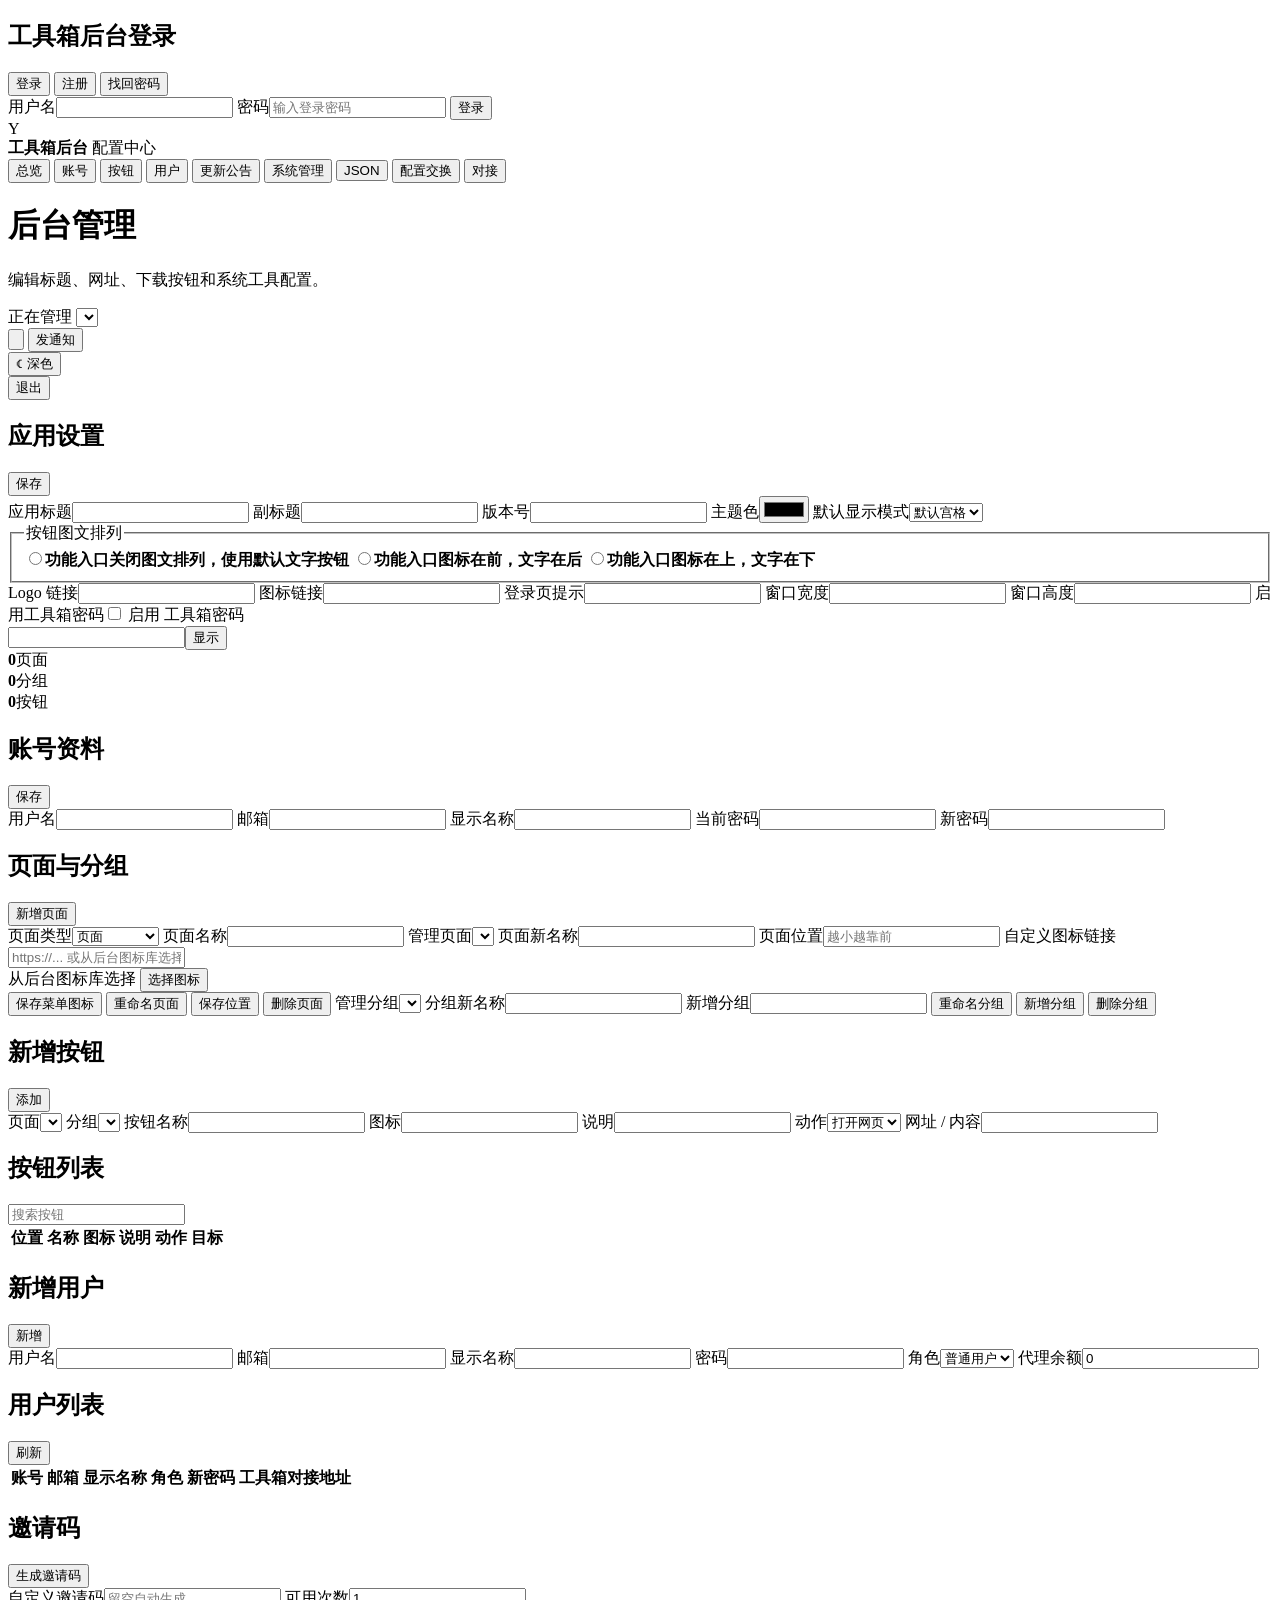
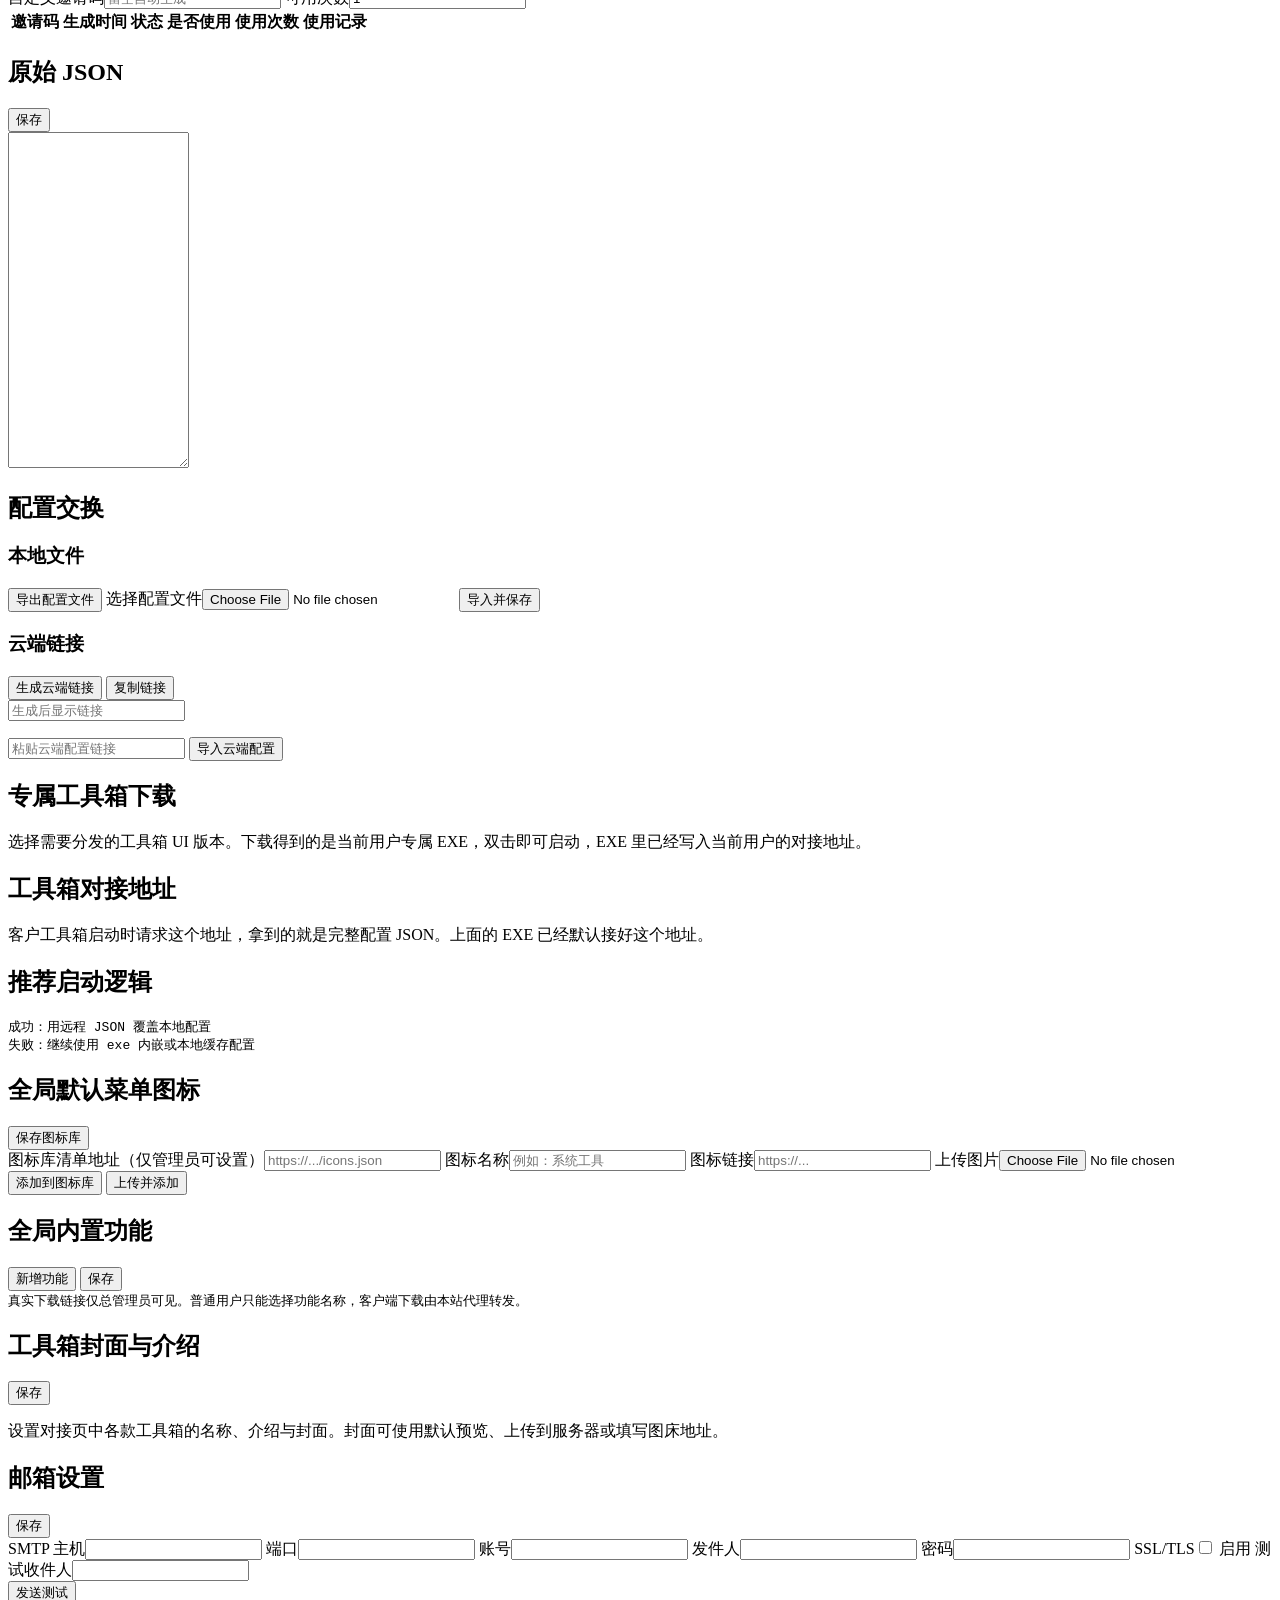
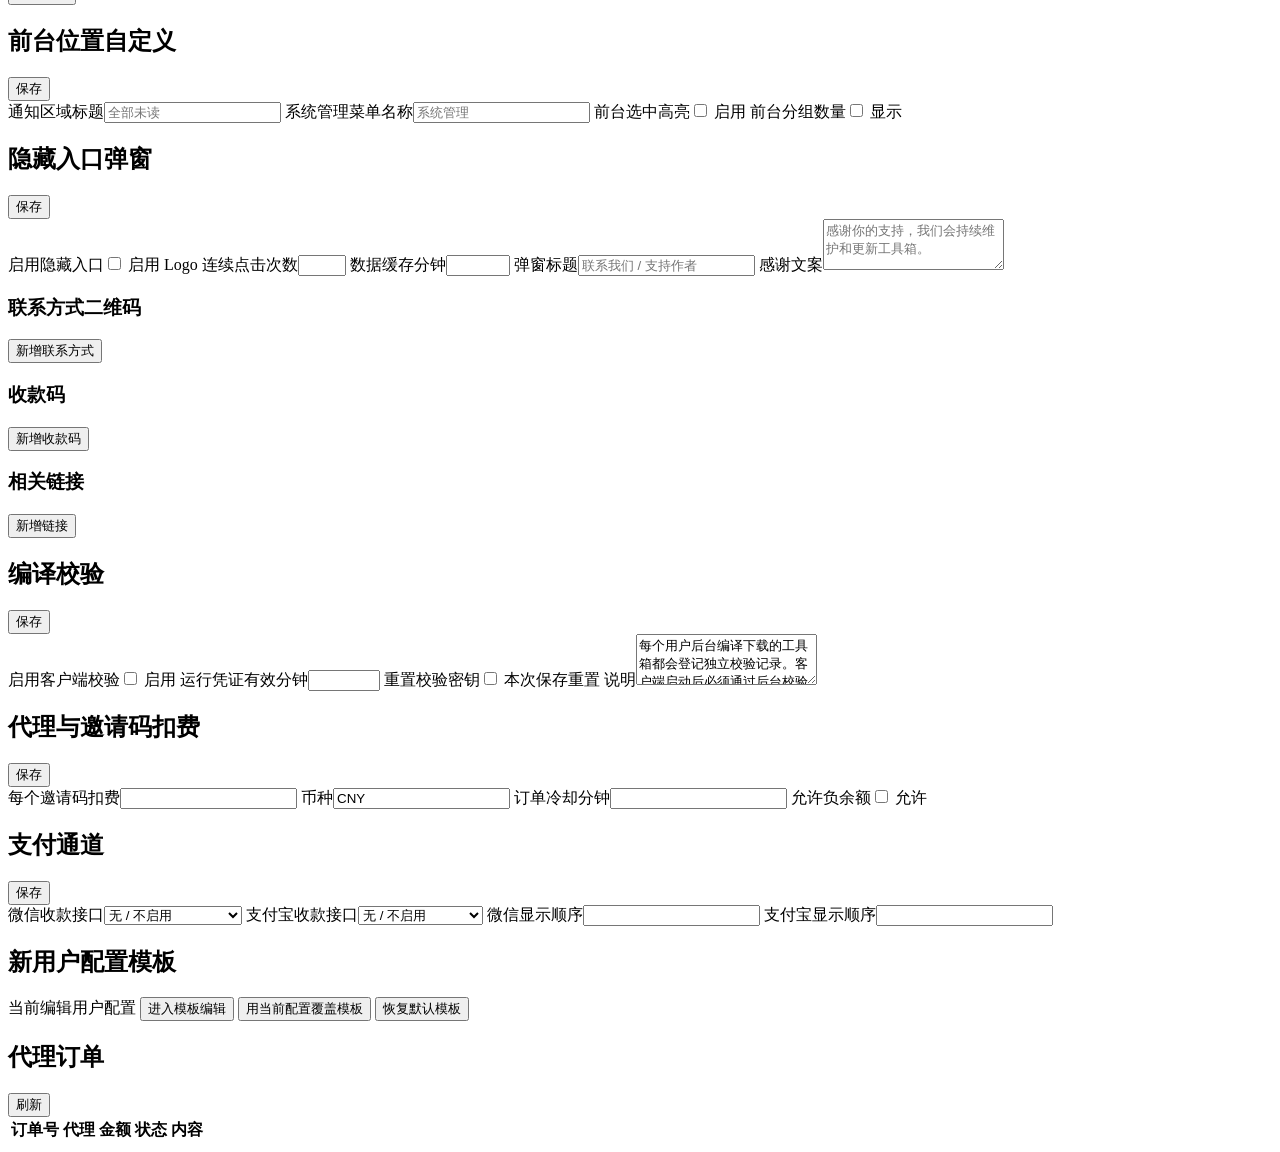
==== src/ToolboxAdminApi-baota-source/wwwroot/index.html @ 667a2bc1 "fix: select menu icons from shared library" ====
<!doctype html>
<html lang="zh-CN">
<head>
  <meta charset="utf-8">
  <meta name="viewport" content="width=device-width, initial-scale=1">
  <title>工具箱后台</title>
  <link rel="stylesheet" href="/styles.css?v=2026062902">
</head>
<body>
  <section class="login-screen" id="loginScreen">
    <div class="login-panel">
      <h1 id="loginTitle">工具箱后台登录</h1>
      <p id="loginHint" hidden></p>
      <div class="login-tabs">
        <button id="showLoginBtn" class="active" type="button">登录</button>
        <button id="showRegisterBtn" type="button">注册</button>
        <button id="showForgotBtn" type="button">找回密码</button>
      </div>
      <div id="loginForm">
        <label>用户名<input id="loginUsername" autocomplete="username"></label>
        <label>密码<input id="loginPassword" type="password" autocomplete="current-password" placeholder="输入登录密码"></label>
        <button id="loginBtn" type="button">登录</button>
      </div>
      <div id="registerForm" hidden>
        <label>用户名<input id="registerUsername" autocomplete="username" placeholder="设置登录账号"></label>
        <label>邮箱<input id="registerEmail" type="email" autocomplete="email" placeholder="用于找回密码"></label>
        <label>显示名称<input id="registerDisplayName" placeholder="例如：张三"></label>
        <label>密码<input id="registerPassword" type="password" autocomplete="new-password" placeholder="至少 6 位"></label>
        <label>邀请码<input id="registerInviteCode" placeholder="向管理员索取邀请码"></label>
        <button id="registerBtn" type="button">注册并登录</button>
      </div>
      <div id="forgotForm" hidden>
        <label>邮箱<input id="forgotEmail" type="email" placeholder="输入注册邮箱"></label>
        <button id="sendResetCodeBtn" type="button">发送验证码</button>
        <label>验证码<input id="resetCode" placeholder="6 位验证码"></label>
        <label>新密码<input id="resetPassword" type="password" placeholder="至少 6 位"></label>
        <button id="resetPasswordBtn" type="button">重置密码</button>
      </div>
      <div class="login-error" id="loginError"></div>
    </div>
  </section>

  <aside class="sidebar">
    <div class="brand">
      <div class="brand-mark">Y</div>
      <div>
        <strong>工具箱后台</strong>
        <span>配置中心</span>
      </div>
    </div>
    <nav>
      <button class="nav active" data-view="overview" type="button">总览</button>
      <button class="nav" data-view="account" type="button">账号</button>
      <button class="nav" data-view="buttons" type="button">按钮</button>
      <button class="nav manager-only" data-view="users" type="button">用户</button>
      <button class="nav announcement-nav" data-view="announcements" type="button">更新公告<span id="announcementUnreadBadge" class="nav-badge" hidden>0</span></button>
      <button class="nav super-only" data-view="system" type="button">系统管理</button>
      <button class="nav" data-view="json" type="button">JSON</button>
      <button class="nav" data-view="exchange" type="button">配置交换</button>
      <button class="nav" data-view="dock" type="button">对接</button>
    </nav>
  </aside>

  <main>
    <div class="toast-stack" id="toastStack" aria-live="polite"></div>

    <header class="topbar">
      <div>
        <h1 id="pageTitle">后台管理</h1>
        <p id="pageSubtitle">编辑标题、网址、下载按钮和系统工具配置。</p>
      </div>
      <div class="target-user super-only" id="targetUserWrap">
        <span>正在管理</span>
        <select id="targetUserSelect"></select>
      </div>
      <div class="notice-tools">
        <button id="noticeBellBtn" class="icon-button" type="button" title="通知" aria-label="通知">
          <svg class="bell-icon" viewBox="0 0 24 24" aria-hidden="true">
            <path d="M18 16v-5a6 6 0 0 0-12 0v5l-2 2h16l-2-2Z"></path>
            <path d="M9.5 20a2.5 2.5 0 0 0 5 0"></path>
          </svg>
          <span id="noticeUnreadBadge" hidden>0</span>
        </button>
        <button id="openNoticeComposerBtn" class="super-only" type="button">发通知</button>
        <div id="noticeDropdown" class="notice-dropdown" hidden>
          <div class="notice-head">
            <strong id="noticeAreaTitle">全部未读</strong>
            <div class="notice-head-actions">
              <button id="markAllNoticeReadBtn" type="button">全部已读</button>
              <button id="deleteAllNoticesBtn" class="danger super-only" type="button">删除全部</button>
            </div>
          </div>
          <div id="noticeList" class="notice-list"></div>
        </div>
      </div>
      <button id="adminThemeToggle" class="theme-toggle" type="button" aria-pressed="false">
        <span class="theme-toggle-icon" aria-hidden="true">☾</span>
        <span id="adminThemeToggleText">深色</span>
      </button>
      <div class="user-chip" id="currentUserLabel"></div>
      <button id="logoutBtn" type="button">退出</button>
    </header>

    <div id="status"></div>

    <section class="view show" id="view-overview">
      <div class="panel">
        <div class="panel-head">
          <h2>应用设置</h2>
          <button id="saveAppBtn" type="button">保存</button>
        </div>
        <div class="form-grid">
          <label>应用标题<input id="appTitle"></label>
          <label>副标题<input id="appSubtitle"></label>
          <label>版本号<input id="appVersion"></label>
          <label>主题色<input id="appTheme" type="color"></label>
          <label>默认显示模式<select id="appDefaultViewMode"><option value="grid">默认宫格</option><option value="list">默认列表</option></select></label>
          <fieldset class="button-layout-setting" id="buttonContentLayoutSetting">
            <legend>按钮图文排列</legend>
            <div class="button-layout-options">
              <label class="button-layout-option layout-none"><input type="radio" name="buttonContentLayout" value="none"><span class="button-layout-preview" aria-hidden="true"><b>功能入口</b></span><strong>关闭图文排列，使用默认文字按钮</strong></label>
              <label class="button-layout-option"><input type="radio" name="buttonContentLayout" value="icon_left"><span class="button-layout-preview icon-left" aria-hidden="true"><i></i><b>功能入口</b></span><strong>图标在前，文字在后</strong></label>
              <label class="button-layout-option"><input type="radio" name="buttonContentLayout" value="icon_top"><span class="button-layout-preview icon-top" aria-hidden="true"><i></i><b>功能入口</b></span><strong>图标在上，文字在下</strong></label>
            </div>
            <div class="button-layout-status" id="buttonContentLayoutStatus" aria-live="polite"></div>
          </fieldset>
          <label>Logo 链接<input id="appLogo"></label>
          <label>图标链接<input id="appIcon"></label>
          <label>登录页提示<input id="loginHintInput"></label>
          <label>窗口宽度<input id="appWidth" type="number"></label>
          <label>窗口高度<input id="appHeight" type="number"></label>
          <label class="toggle-line">启用工具箱密码<span><input id="appPasswordEnabled" type="checkbox"> 启用</span></label>
          <label>工具箱密码<div class="password-field"><input id="appPassword" type="password" autocomplete="new-password"><button id="toggleAppPassword" type="button" class="secondary-btn">显示</button></div></label>
        </div>
      </div>
      <div class="stats">
        <div class="stat"><strong id="statPages">0</strong><span>页面</span></div>
        <div class="stat"><strong id="statTabs">0</strong><span>分组</span></div>
        <div class="stat"><strong id="statButtons">0</strong><span>按钮</span></div>
      </div>
    </section>

    <section class="view" id="view-account">
      <div class="panel">
        <div class="panel-head">
          <h2>账号资料</h2>
          <button id="saveAccountBtn" type="button">保存</button>
        </div>
        <div class="form-grid">
          <label>用户名<input id="accountUsername"></label>
          <label>邮箱<input id="accountEmail" type="email"></label>
          <label>显示名称<input id="accountDisplayName"></label>
          <label>当前密码<input id="accountCurrentPassword" type="password"></label>
          <label>新密码<input id="accountNewPassword" type="password"></label>
        </div>
      </div>
    </section>

    <section class="view" id="view-buttons">
      <div class="panel">
        <div class="panel-head">
          <h2>页面与分组</h2>
          <button id="addScopeBtn" type="button">新增页面</button>
        </div>
        <div class="form-grid compact">
          <label>页面类型<select id="newScopeType"><option value="page">页面</option><option value="toolbox">工具箱标签</option></select></label>
          <label>页面名称<input id="newScopeName"></label>
          <label>管理页面<select id="manageScope"></select></label>
          <label>页面新名称<input id="manageScopeName"></label>
          <label>页面位置<input id="manageScopeOrder" type="number" min="1" step="1" placeholder="越小越靠前"></label>
          <label>自定义图标链接<input id="manageScopeIconUrl" placeholder="https://... 或从后台图标库选择"></label>
          <div class="icon-picker-field">
            <span>从后台图标库选择</span>
            <input id="manageScopeIconPreset" type="hidden">
            <button id="openScopeIconPickerBtn" class="icon-picker-trigger" type="button"><img id="scopeIconPickerPreview" alt=""><span id="scopeIconPickerLabel">选择图标</span></button>
            <div id="scopeIconPicker" class="icon-picker-popover" hidden></div>
          </div>
          <button id="saveScopeIconBtn" type="button">保存菜单图标</button>
          <button id="renameScopeBtn" type="button">重命名页面</button>
          <button id="moveScopeBtn" type="button">保存位置</button>
          <button id="deleteScopeBtn" type="button">删除页面</button>
          <label>管理分组<select id="manageSection"></select></label>
          <label>分组新名称<input id="manageSectionName"></label>
          <label>新增分组<input id="newSectionName"></label>
          <button id="renameSectionBtn" type="button">重命名分组</button>
          <button id="addSectionBtn" type="button">新增分组</button>
          <button id="deleteSectionBtn" type="button">删除分组</button>
        </div>
      </div>
      <div class="panel">
        <div class="panel-head">
          <h2>新增按钮</h2>
          <button id="addButtonBtn" type="button">添加</button>
        </div>
        <div class="form-grid">
          <label>页面<select id="addScope"></select></label>
          <label>分组<select id="addSection"></select></label>
          <label>按钮名称<input id="addName"></label>
          <label>图标<input id="addIcon"></label>
          <label>说明<input id="addDescription"></label>
          <label>动作<select id="addAction"><option value="link">打开网页</option><option value="download">下载文件</option><option value="cmd">运行命令</option><option value="script">内置功能</option><option value="winget">安装软件</option></select></label>
          <label>网址 / 内容<input id="addTarget"></label>
        </div>
      </div>
      <div class="panel">
        <div class="panel-head">
          <h2>按钮列表</h2>
          <input id="buttonSearch" placeholder="搜索按钮">
        </div>
        <div class="table-wrap">
          <table><thead><tr><th>位置</th><th>名称</th><th>图标</th><th>说明</th><th>动作</th><th>目标</th><th></th></tr></thead><tbody id="buttonRows"></tbody></table>
        </div>
      </div>
    </section>

    <section class="view" id="view-users">
      <div class="panel collapsible-panel is-collapsed" data-collapsible-panel data-default-collapsed="1">
        <div class="panel-head">
          <h2>新增用户</h2>
          <button id="addUserBtn" type="button">新增</button>
        </div>
        <div class="form-grid compact">
          <label>用户名<input id="newUsername"></label>
          <label>邮箱<input id="newUserEmail" type="email"></label>
          <label>显示名称<input id="newDisplayName"></label>
          <label>密码<input id="newUserPassword" type="password"></label>
          <label>角色<select id="newUserRole"><option value="user">普通用户</option><option value="agent">代理</option><option value="super">总管理员</option></select></label>
          <label>代理余额<input id="newUserBalance" type="number" min="0" step="0.01" value="0"></label>
        </div>
      </div>
      <div class="panel collapsible-panel is-collapsed" data-collapsible-panel data-default-collapsed="1">
        <div class="panel-head">
          <h2>用户列表</h2>
          <button id="refreshUsersBtn" type="button">刷新</button>
        </div>
        <div class="table-wrap">
          <table><thead><tr><th>账号</th><th>邮箱</th><th>显示名称</th><th>角色</th><th>新密码</th><th>工具箱对接地址</th><th></th></tr></thead><tbody id="userRows"></tbody></table>
        </div>
      </div>
      <div class="panel collapsible-panel is-collapsed" data-collapsible-panel data-default-collapsed="1">
        <div class="panel-head">
          <h2>邀请码</h2>
          <button id="createInviteBtn" type="button">生成邀请码</button>
        </div>
        <div class="form-grid compact invite-create">
          <label>自定义邀请码<input id="newInviteCode" placeholder="留空自动生成"></label>
          <label>可用次数<input id="newInviteMaxUses" type="number" min="1" value="1"></label>
        </div>
        <div class="table-wrap invite-table">
          <table><thead><tr><th>邀请码</th><th>生成时间</th><th>状态</th><th>是否使用</th><th>使用次数</th><th>使用记录</th><th></th></tr></thead><tbody id="inviteRows"></tbody></table>
        </div>
      </div>
    </section>

    <section class="view" id="view-json">
      <div class="panel">
        <div class="panel-head">
          <h2>原始 JSON</h2>
          <button id="saveJsonBtn" type="button">保存</button>
        </div>
        <textarea id="jsonEditor" rows="22" spellcheck="false"></textarea>
      </div>
    </section>

    <section class="view" id="view-exchange">
      <div class="panel">
        <div class="panel-head">
          <h2>配置交换</h2>
        </div>
        <div class="exchange-grid">
          <section class="exchange-block">
            <h3>本地文件</h3>
            <div class="exchange-actions">
              <button id="exportConfigBtn" type="button">导出配置文件</button>
              <label class="file-pick">选择配置文件<input id="importConfigFile" type="file" accept=".json,application/json"></label>
              <button id="importConfigFileBtn" type="button">导入并保存</button>
            </div>
          </section>
          <section class="exchange-block">
            <h3>云端链接</h3>
            <div class="exchange-actions">
              <button id="generateShareLinkBtn" type="button">生成云端链接</button>
              <button id="copyShareLinkBtn" type="button">复制链接</button>
            </div>
            <input id="configShareUrl" class="mono-input" readonly placeholder="生成后显示链接">
            <p id="configShareMeta" class="note"></p>
            <div class="exchange-import-row">
              <input id="importCloudUrl" placeholder="粘贴云端配置链接">
              <button id="importCloudUrlBtn" type="button">导入云端配置</button>
            </div>
          </section>
        </div>
      </div>
    </section>

    <section class="view" id="view-dock">
      <div class="panel super-only" id="adminDesktopPanel" hidden>
        <div class="panel-head">
          <h2>后台管理 EXE</h2>
          <button id="downloadAdminDesktopBtn" type="button">下载后台 EXE</button>
        </div>
        <p class="note">下载后双击打开，先登录后台账号，可选择记住密码和自动登录。后台更新后关闭窗口并重新打开 EXE 即可进入最新版。</p>
      </div>
      <div class="panel">
        <div class="panel-head">
          <h2>专属工具箱下载</h2>
        </div>
        <p class="note">选择需要分发的工具箱 UI 版本。下载得到的是当前用户专属 EXE，双击即可启动，EXE 里已经写入当前用户的对接地址。</p>
        <div id="clientVariantGrid" class="client-variant-grid"></div>
      </div>
      <div class="panel">
        <h2>工具箱对接地址</h2>
        <div class="endpoint" id="publicEndpoint"></div>
        <p class="note">客户工具箱启动时请求这个地址，拿到的就是完整配置 JSON。上面的 EXE 已经默认接好这个地址。</p>
      </div>
      <div class="panel">
        <h2>推荐启动逻辑</h2>
        <pre>成功：用远程 JSON 覆盖本地配置
失败：继续使用 exe 内嵌或本地缓存配置</pre>
      </div>
    </section>

    <section class="view" id="view-system">
      <div class="panel collapsible-panel is-collapsed" data-collapsible-panel data-default-collapsed="1">
        <div class="panel-head"><h2>全局默认菜单图标</h2><button id="saveMenuIconsBtn" type="button">保存图标库</button></div>
        <div class="form-grid compact">
          <label class="wide">图标库清单地址（仅管理员可设置）<input id="globalMenuIconLibraryUrl" placeholder="https://.../icons.json"></label>
          <small id="menuIconLibraryStatus" class="wide"></small>
          <label>图标名称<input id="globalMenuIconName" placeholder="例如：系统工具"></label>
          <label>图标链接<input id="globalMenuIconUrl" placeholder="https://..."></label>
          <label>上传图片<input id="globalMenuIconFile" type="file" accept="image/png,image/jpeg,image/webp,image/gif"></label>
          <button id="addMenuIconBtn" type="button">添加到图标库</button>
          <button id="uploadMenuIconBtn" type="button">上传并添加</button>
        </div>
        <div id="menuIconRows" class="popup-config-list"></div>
      </div>
      <div class="panel collapsible-panel is-collapsed" data-collapsible-panel data-default-collapsed="1">
        <div class="panel-head">
          <h2>全局内置功能</h2>
          <div class="button-pair">
            <button id="addBuiltinFunctionBtn" type="button">新增功能</button>
            <button id="saveBuiltinFunctionsBtn" type="button">保存</button>
          </div>
        </div>
        <div id="builtinFunctionRows" class="popup-config-list"></div>
        <small>真实下载链接仅总管理员可见。普通用户只能选择功能名称，客户端下载由本站代理转发。</small>
      </div>
      <div class="panel collapsible-panel is-collapsed" data-collapsible-panel data-default-collapsed="1">
        <div class="panel-head">
          <h2>工具箱封面与介绍</h2>
          <button id="saveClientVariantsBtn" type="button">保存</button>
        </div>
        <p class="note">设置对接页中各款工具箱的名称、介绍与封面。封面可使用默认预览、上传到服务器或填写图床地址。</p>
        <div id="clientVariantSettings" class="variant-settings-grid"></div>
      </div>
      <div class="panel collapsible-panel is-collapsed" data-collapsible-panel data-default-collapsed="1">
        <div class="panel-head">
          <h2>邮箱设置</h2>
          <button id="saveMailBtn" type="button">保存</button>
        </div>
        <div class="form-grid compact">
          <label>SMTP 主机<input id="mailHost"></label>
          <label>端口<input id="mailPort" type="number"></label>
          <label>账号<input id="mailUser"></label>
          <label>发件人<input id="mailFrom"></label>
          <label>密码<input id="mailPassword" type="password"></label>
          <label class="toggle-line">SSL/TLS<span><input id="mailSecure" type="checkbox"> 启用</span></label>
          <label>测试收件人<input id="mailTestTo" type="email"></label>
        </div>
        <div class="button-pair">
          <button id="testMailBtn" type="button">发送测试</button>
          <span id="mailStatusText"></span>
        </div>
      </div>
      <div class="panel collapsible-panel is-collapsed" data-collapsible-panel data-default-collapsed="1">
        <div class="panel-head">
          <h2>前台位置自定义</h2>
          <button id="saveLocationSettingsBtn" type="button">保存</button>
        </div>
        <div class="form-grid compact">
          <label>通知区域标题<input id="systemNoticeTitle" placeholder="全部未读"></label>
          <label>系统管理菜单名称<input id="systemMenuName" placeholder="系统管理"></label>
          <label class="toggle-line">前台选中高亮<span><input id="systemFrontendGlow" type="checkbox"> 启用</span></label>
          <label class="toggle-line">前台分组数量<span><input id="systemFrontendGroupCount" type="checkbox"> 显示</span></label>
        </div>
      </div>
      <div class="panel collapsible-panel is-collapsed" data-collapsible-panel data-default-collapsed="1">
        <div class="panel-head">
          <h2>隐藏入口弹窗</h2>
          <button id="savePopupSettingsBtn" type="button">保存</button>
        </div>
        <div class="popup-settings">
          <div class="form-grid compact">
            <label class="toggle-line">启用隐藏入口<span><input id="popupEnabled" type="checkbox"> 启用</span></label>
            <label>Logo 连续点击次数<input id="popupClickCount" type="number" min="1" max="20" step="1"></label>
            <label>数据缓存分钟<input id="popupCacheMinutes" type="number" min="0" max="1440" step="1"></label>
            <label>弹窗标题<input id="popupTitle" placeholder="联系我们 / 支持作者"></label>
            <label class="wide">感谢文案<textarea id="popupThanksText" rows="3" placeholder="感谢你的支持，我们会持续维护和更新工具箱。"></textarea></label>
          </div>
          <div class="popup-admin-block">
            <div class="popup-admin-head">
              <h3>联系方式二维码</h3>
              <button id="addPopupContactBtn" type="button">新增联系方式</button>
            </div>
            <div id="popupContactRows" class="popup-config-list"></div>
          </div>
          <div class="popup-admin-block">
            <div class="popup-admin-head">
              <h3>收款码</h3>
              <button id="addPopupPaymentBtn" type="button">新增收款码</button>
            </div>
            <div id="popupPaymentRows" class="popup-config-list"></div>
          </div>
          <div class="popup-admin-block">
            <div class="popup-admin-head">
              <h3>相关链接</h3>
              <button id="addPopupLinkBtn" type="button">新增链接</button>
            </div>
            <div id="popupLinkRows" class="popup-config-list"></div>
          </div>
        </div>
      </div>
      <div class="panel collapsible-panel is-collapsed" data-collapsible-panel data-default-collapsed="1">
        <div class="panel-head">
          <h2>编译校验</h2>
          <button id="saveIntegritySettingsBtn" type="button">保存</button>
        </div>
        <div class="form-grid compact">
          <label class="toggle-line">启用客户端校验<span><input id="integrityEnabled" type="checkbox"> 启用</span></label>
          <label>运行凭证有效分钟<input id="integrityTokenTtl" type="number" min="5" max="43200" step="1"></label>
          <label class="toggle-line">重置校验密钥<span><input id="integrityRotateSecret" type="checkbox"> 本次保存重置</span></label>
          <label class="wide">说明<textarea rows="3" readonly>每个用户后台编译下载的工具箱都会登记独立校验记录。客户端启动后必须通过后台校验才能读取配置；账号停用、重置对接密钥或 EXE 被修改时会提示重新下载。</textarea></label>
        </div>
      </div>
      <div class="panel collapsible-panel is-collapsed" data-collapsible-panel data-default-collapsed="1">
        <div class="panel-head">
          <h2>代理与邀请码扣费</h2>
          <button id="saveAgentSettingsBtn" type="button">保存</button>
        </div>
        <div class="form-grid compact">
          <label>每个邀请码扣费<input id="agentInvitePrice" type="number" min="0" step="0.01"></label>
          <label>币种<input id="agentCurrency" value="CNY"></label>
          <label>订单冷却分钟<input id="agentOrderCooldown" type="number" min="0" step="1"></label>
          <label class="toggle-line">允许负余额<span><input id="agentAllowNegative" type="checkbox"> 允许</span></label>
        </div>
      </div>
      <div class="panel collapsible-panel is-collapsed" data-collapsible-panel data-default-collapsed="1">
        <div class="panel-head">
          <h2>支付通道</h2>
          <button id="savePaySettingsBtn" type="button">保存</button>
        </div>
        <div class="pay-route-grid">
          <label>微信收款接口<select id="payWechatChannel"><option value="disabled">无 / 不启用</option><option value="wechatOfficial">微信官方</option><option value="easypay">易支付一 - 微信支付</option><option value="easypay2">易支付二 - 微信支付</option></select></label>
          <label>支付宝收款接口<select id="payAlipayChannel"><option value="disabled">无 / 不启用</option><option value="alipayOfficial">支付宝官方</option><option value="easypay">易支付一 - 支付宝</option><option value="easypay2">易支付二 - 支付宝</option></select></label>
          <label>微信显示顺序<input id="payWechatOrder" type="number"></label>
          <label>支付宝显示顺序<input id="payAlipayOrder" type="number"></label>
        </div>
        <div id="payGatewayCards" class="gateway-cards"></div>
      </div>
      <div class="panel collapsible-panel is-collapsed" data-collapsible-panel data-default-collapsed="1">
        <div class="panel-head">
          <h2>新用户配置模板</h2>
        </div>
        <div class="template-actions">
          <span id="templateStatus" class="template-status">当前编辑用户配置</span>
          <button id="editTemplateBtn" type="button">进入模板编辑</button>
          <button id="copyCurrentToTemplateBtn" type="button">用当前配置覆盖模板</button>
          <button id="resetTemplateBtn" class="danger" type="button">恢复默认模板</button>
        </div>
      </div>
      <div class="panel collapsible-panel" data-collapsible-panel>
        <div class="panel-head">
          <h2>代理订单</h2>
          <button id="refreshOrdersBtn" type="button">刷新</button>
        </div>
        <div class="table-wrap">
          <table>
            <thead><tr><th>订单号</th><th>代理</th><th>金额</th><th>状态</th><th>内容</th><th></th></tr></thead>
            <tbody id="orderRows"></tbody>
          </table>
        </div>
      </div>
    </section>
  </main>

  <div id="noticeComposer" class="modal-overlay" hidden>
    <div class="modal-card">
      <div class="panel-head">
        <h2>发送通知</h2>
        <button id="closeNoticeComposerBtn" type="button">关闭</button>
      </div>
      <div class="form-grid notice-composer-grid">
        <label>标题<input id="noticeTitleInput" placeholder="例如：今晚维护通知"></label>
        <label>级别<select id="noticeLevelInput"><option value="info">普通</option><option value="warn">提醒</option><option value="error">重要</option></select></label>
        <label class="toggle-line notice-email-toggle">邮箱推送<span><input id="noticeMailPushInput" type="checkbox"> 启用</span></label>
        <label class="wide">内容<textarea id="noticeContentInput" rows="5" placeholder="输入要发给用户看的通知"></textarea></label>
      </div>
      <div class="button-pair">
        <button id="sendNoticeBtn" type="button">发送</button>
      </div>
    </div>
  </div>

  <script>
    (function () {
      var params = new URLSearchParams(window.location.search);
      var token = params.get('desktopToken') || '';
      if (!token) return;
      localStorage.setItem('toolbox_session_token', token);
      params.delete('desktopToken');
      params.delete('desktop');
      params.delete('_t');
      var clean = params.toString();
      window.history.replaceState(null, document.title, location.pathname + (clean ? '?' + clean : '') + location.hash);
    }());
  </script>
  <script src="/admin.js?v=2026072802"></script>
  <script src="/admin-desktop.js?v=2026062301"></script>
</body>
</html>
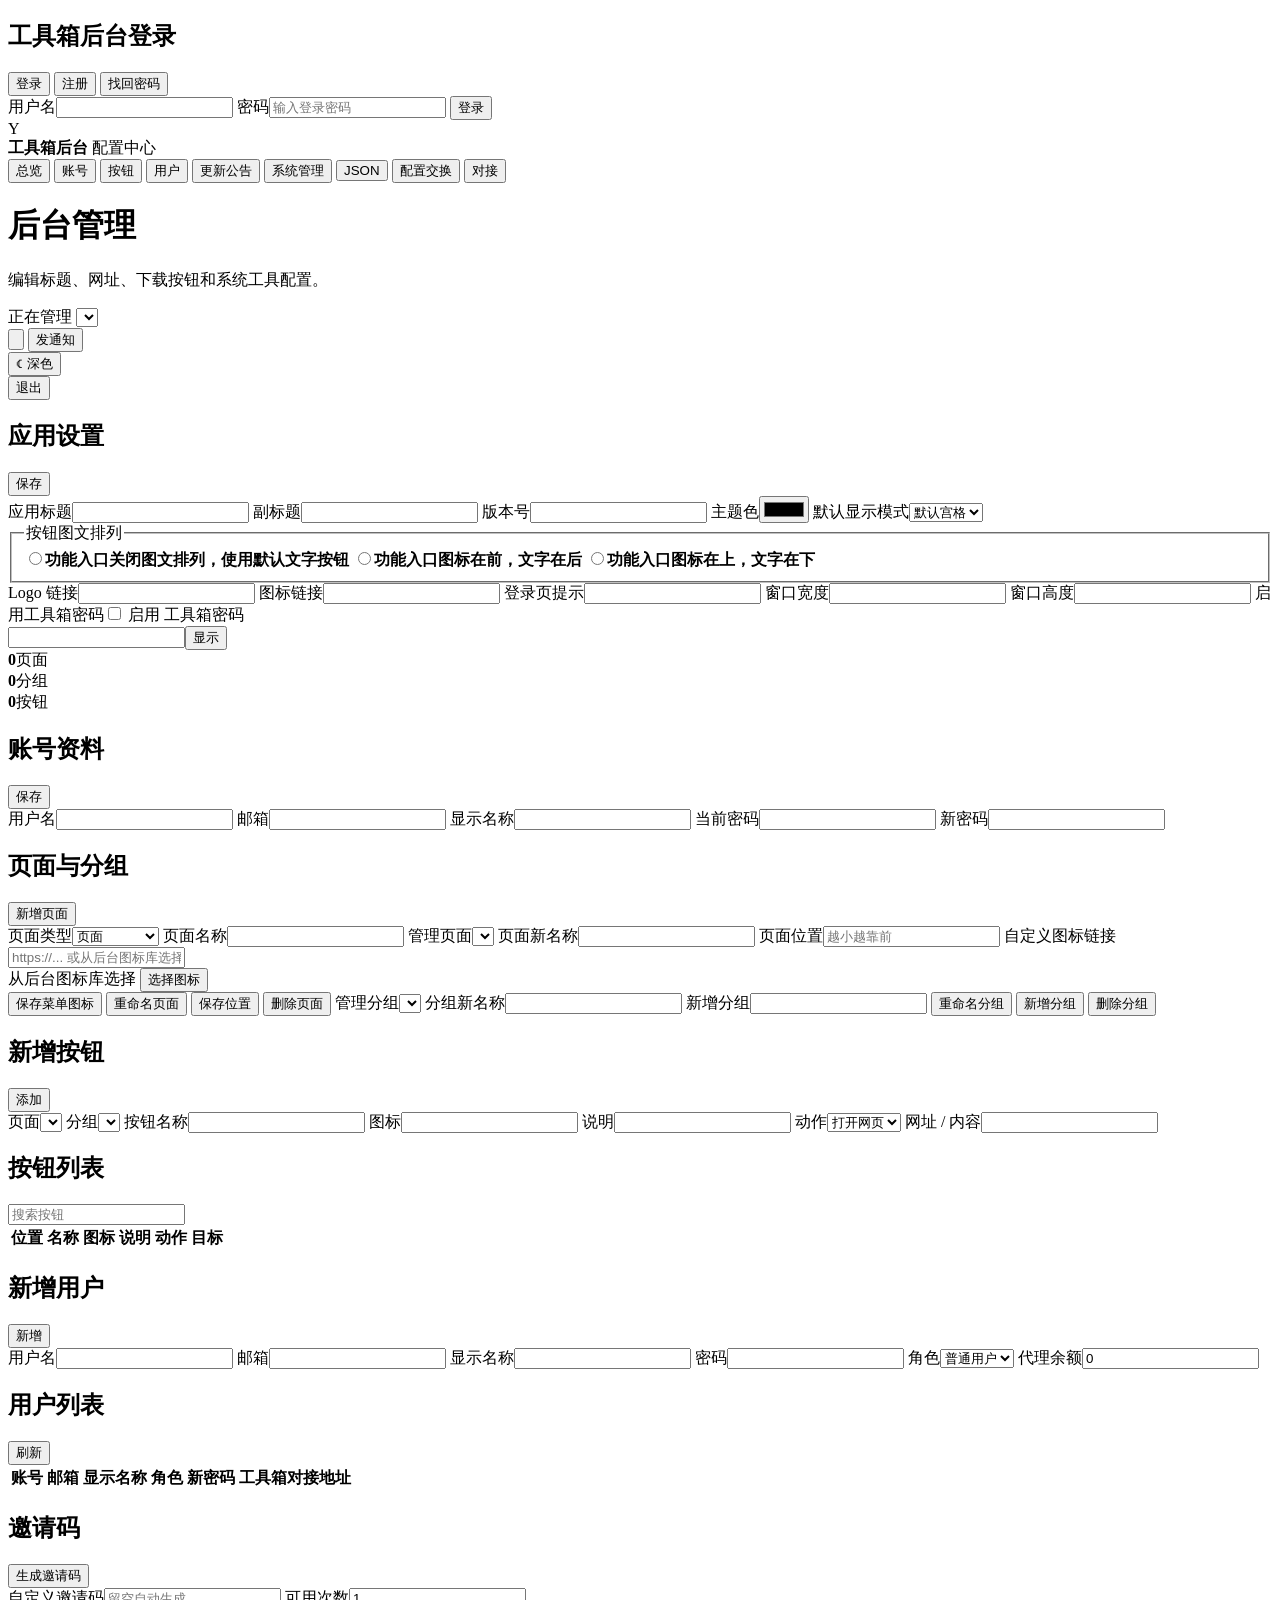
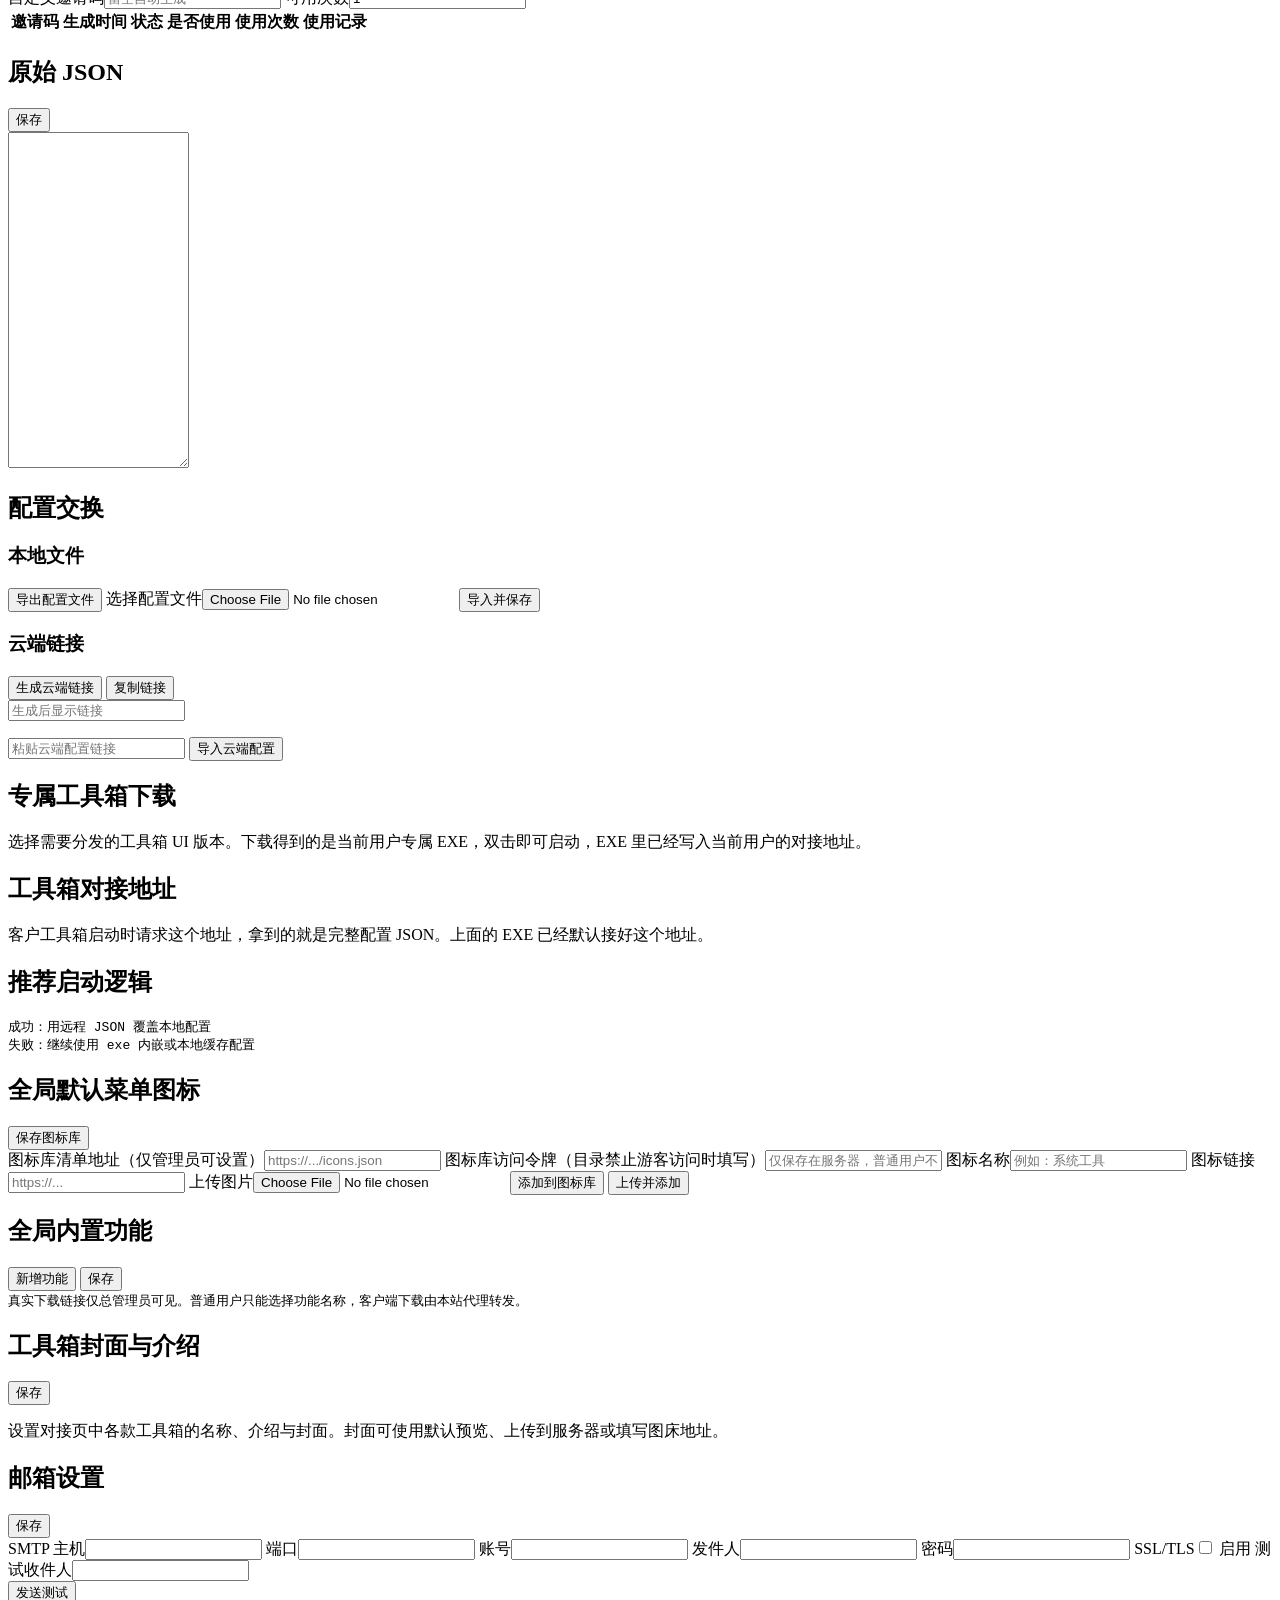
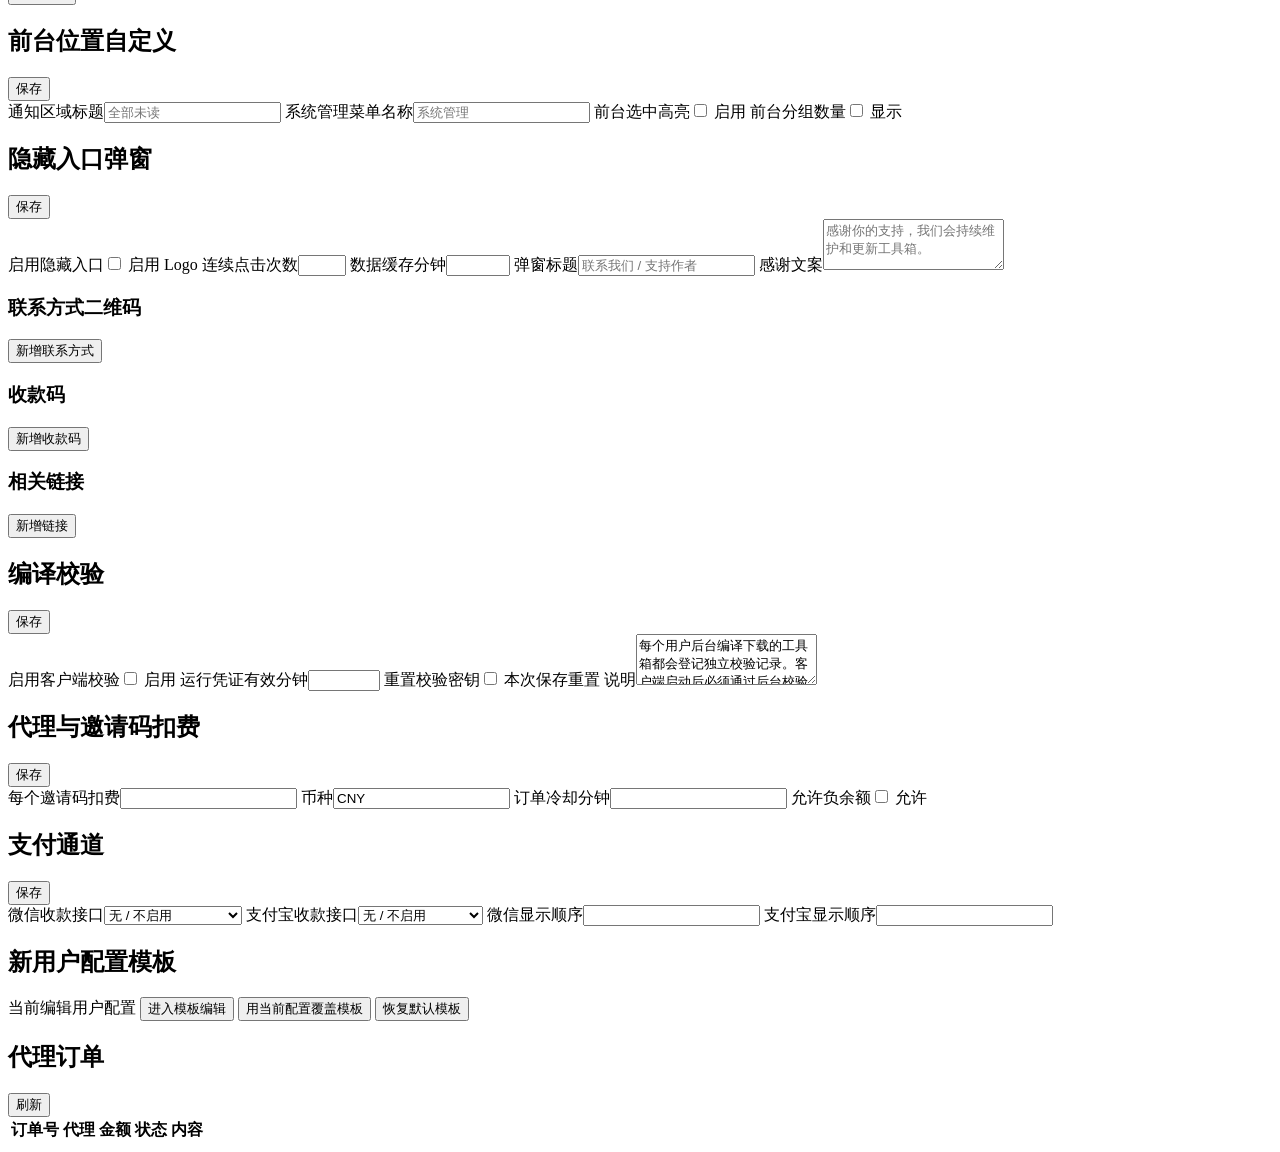
==== commit 7493abfc: "fix: load protected icon library directories" ====
--- a/src/ToolboxAdminApi-baota-source/wwwroot/index.html
+++ b/src/ToolboxAdminApi-baota-source/wwwroot/index.html
@@ -325,6 +325,7 @@
         <div class="panel-head"><h2>全局默认菜单图标</h2><button id="saveMenuIconsBtn" type="button">保存图标库</button></div>
         <div class="form-grid compact">
           <label class="wide">图标库清单地址（仅管理员可设置）<input id="globalMenuIconLibraryUrl" placeholder="https://.../icons.json"></label>
+          <label class="wide">图标库访问令牌（目录禁止游客访问时填写）<input id="globalMenuIconLibraryToken" type="password" autocomplete="off" placeholder="仅保存在服务器，普通用户不可见"></label>
           <small id="menuIconLibraryStatus" class="wide"></small>
           <label>图标名称<input id="globalMenuIconName" placeholder="例如：系统工具"></label>
           <label>图标链接<input id="globalMenuIconUrl" placeholder="https://..."></label>
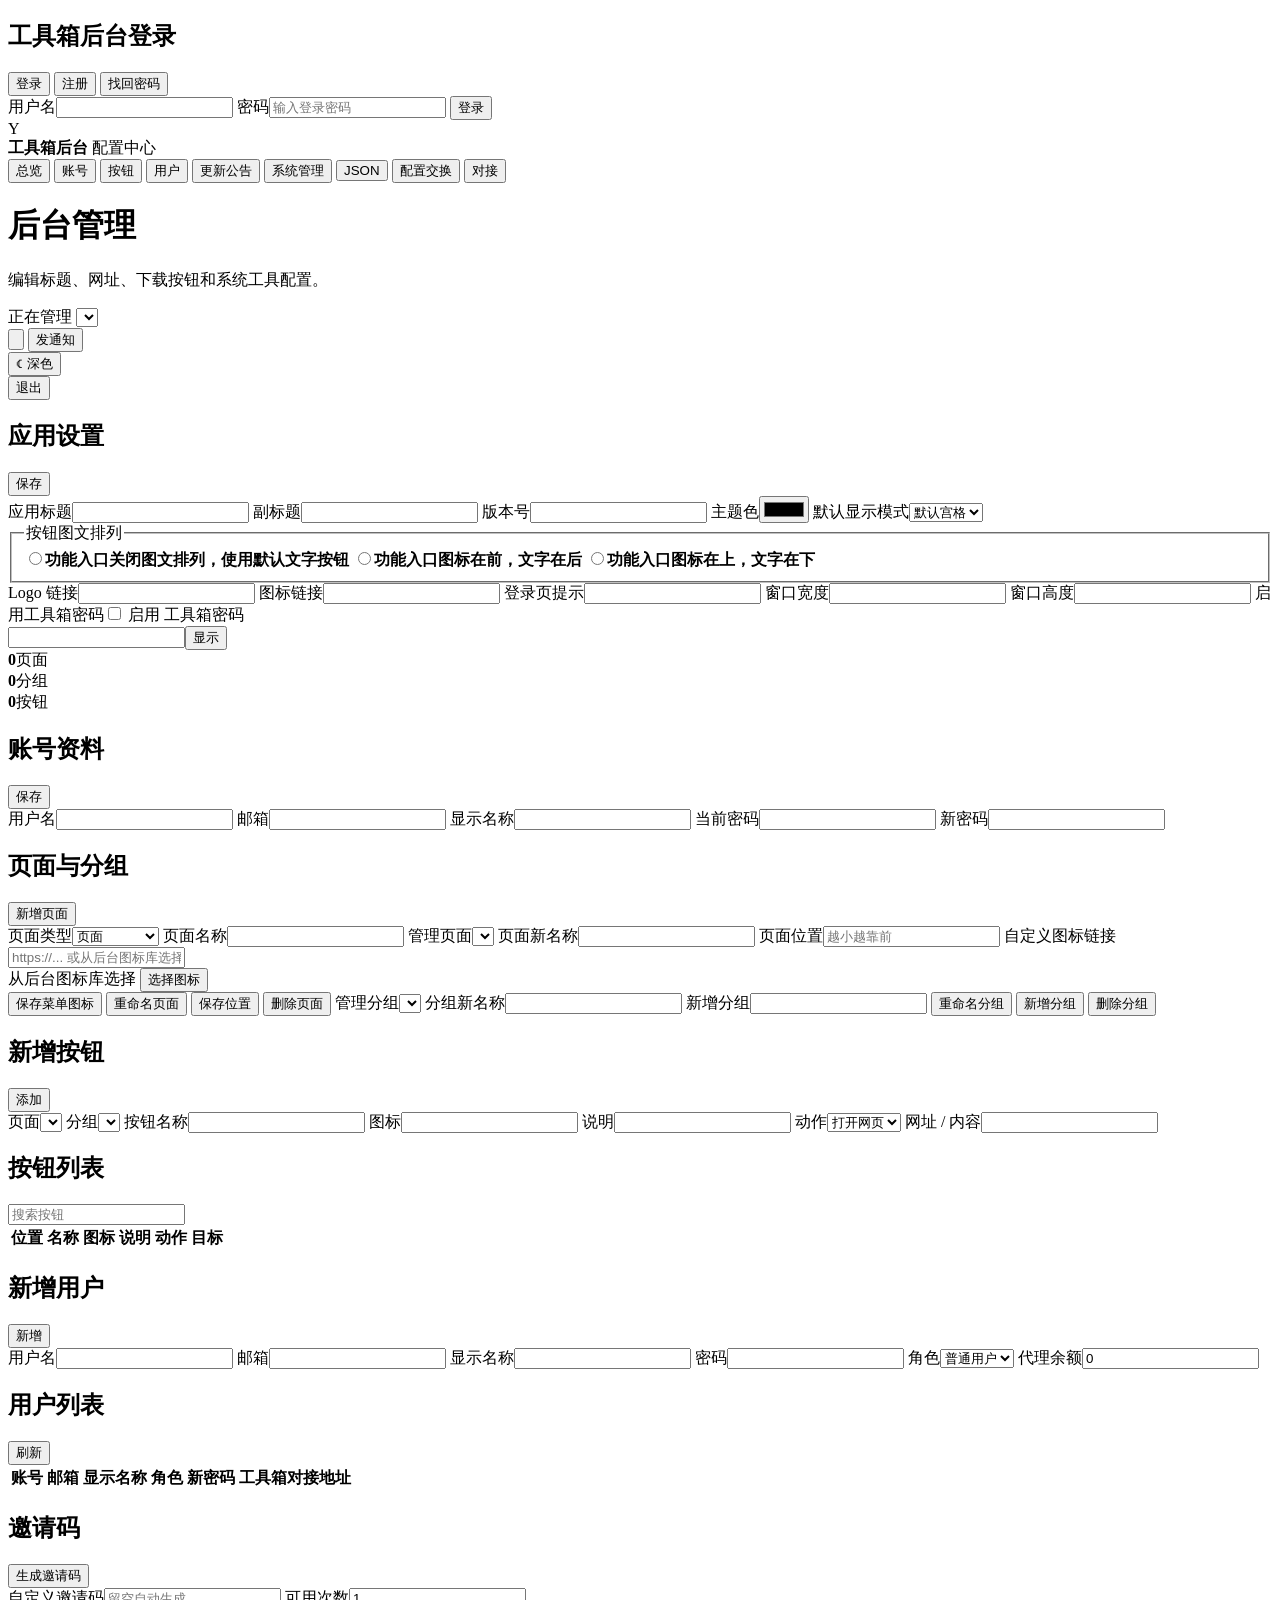
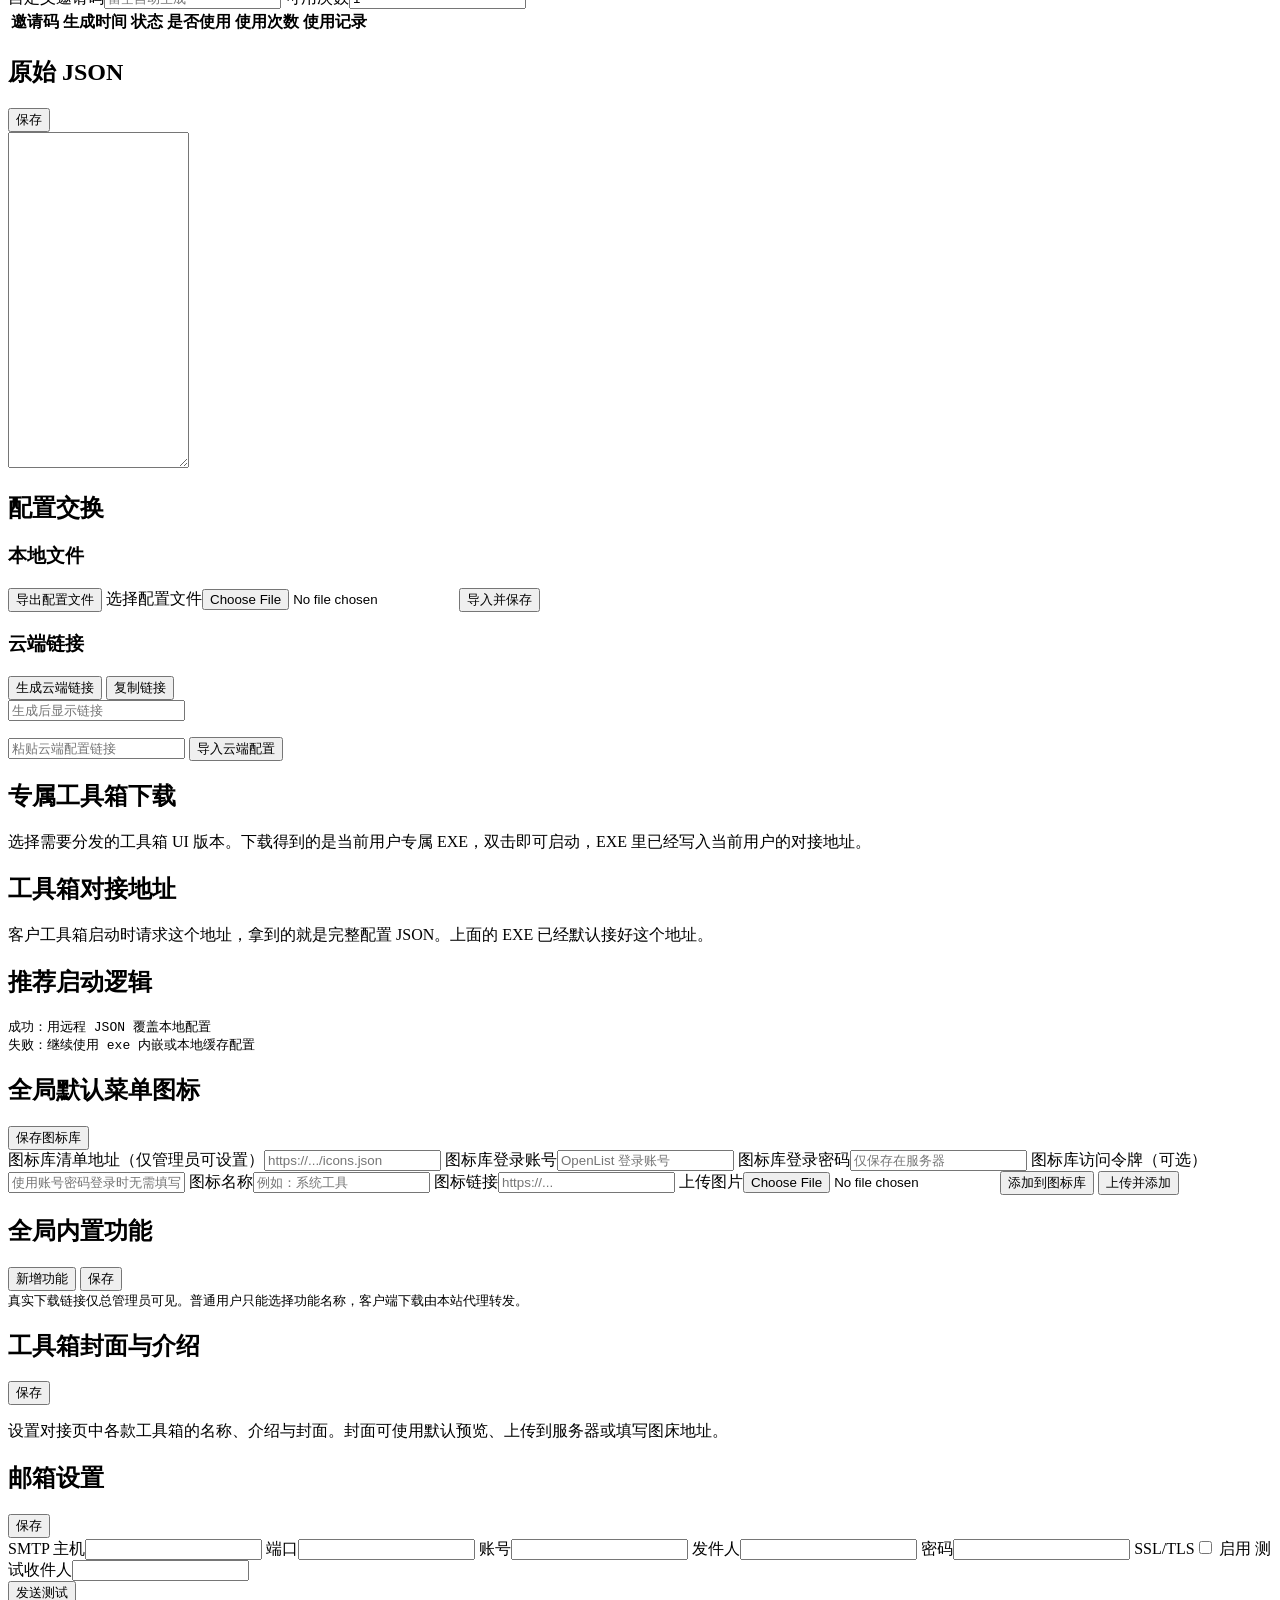
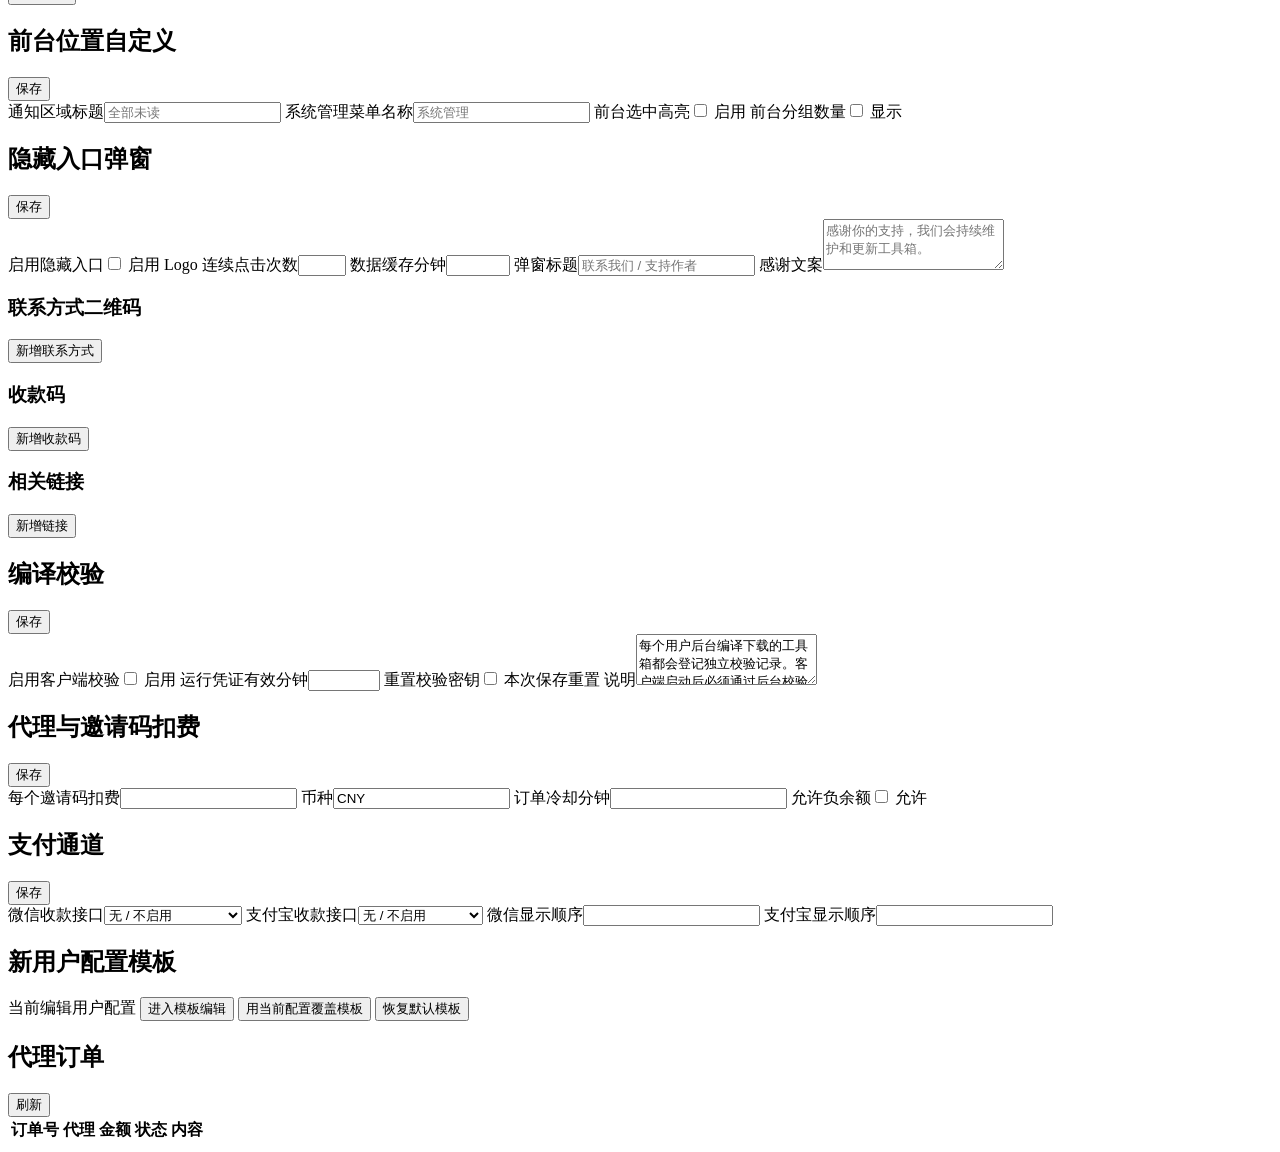
==== commit d2232706: "feat: support icon library account login" ====
--- a/src/ToolboxAdminApi-baota-source/wwwroot/index.html
+++ b/src/ToolboxAdminApi-baota-source/wwwroot/index.html
@@ -325,7 +325,9 @@
         <div class="panel-head"><h2>全局默认菜单图标</h2><button id="saveMenuIconsBtn" type="button">保存图标库</button></div>
         <div class="form-grid compact">
           <label class="wide">图标库清单地址（仅管理员可设置）<input id="globalMenuIconLibraryUrl" placeholder="https://.../icons.json"></label>
-          <label class="wide">图标库访问令牌（目录禁止游客访问时填写）<input id="globalMenuIconLibraryToken" type="password" autocomplete="off" placeholder="仅保存在服务器，普通用户不可见"></label>
+          <label>图标库登录账号<input id="globalMenuIconLibraryUsername" autocomplete="off" placeholder="OpenList 登录账号"></label>
+          <label>图标库登录密码<input id="globalMenuIconLibraryPassword" type="password" autocomplete="new-password" placeholder="仅保存在服务器"></label>
+          <label class="wide">图标库访问令牌（可选）<input id="globalMenuIconLibraryToken" type="password" autocomplete="off" placeholder="使用账号密码登录时无需填写"></label>
           <small id="menuIconLibraryStatus" class="wide"></small>
           <label>图标名称<input id="globalMenuIconName" placeholder="例如：系统工具"></label>
           <label>图标链接<input id="globalMenuIconUrl" placeholder="https://..."></label>
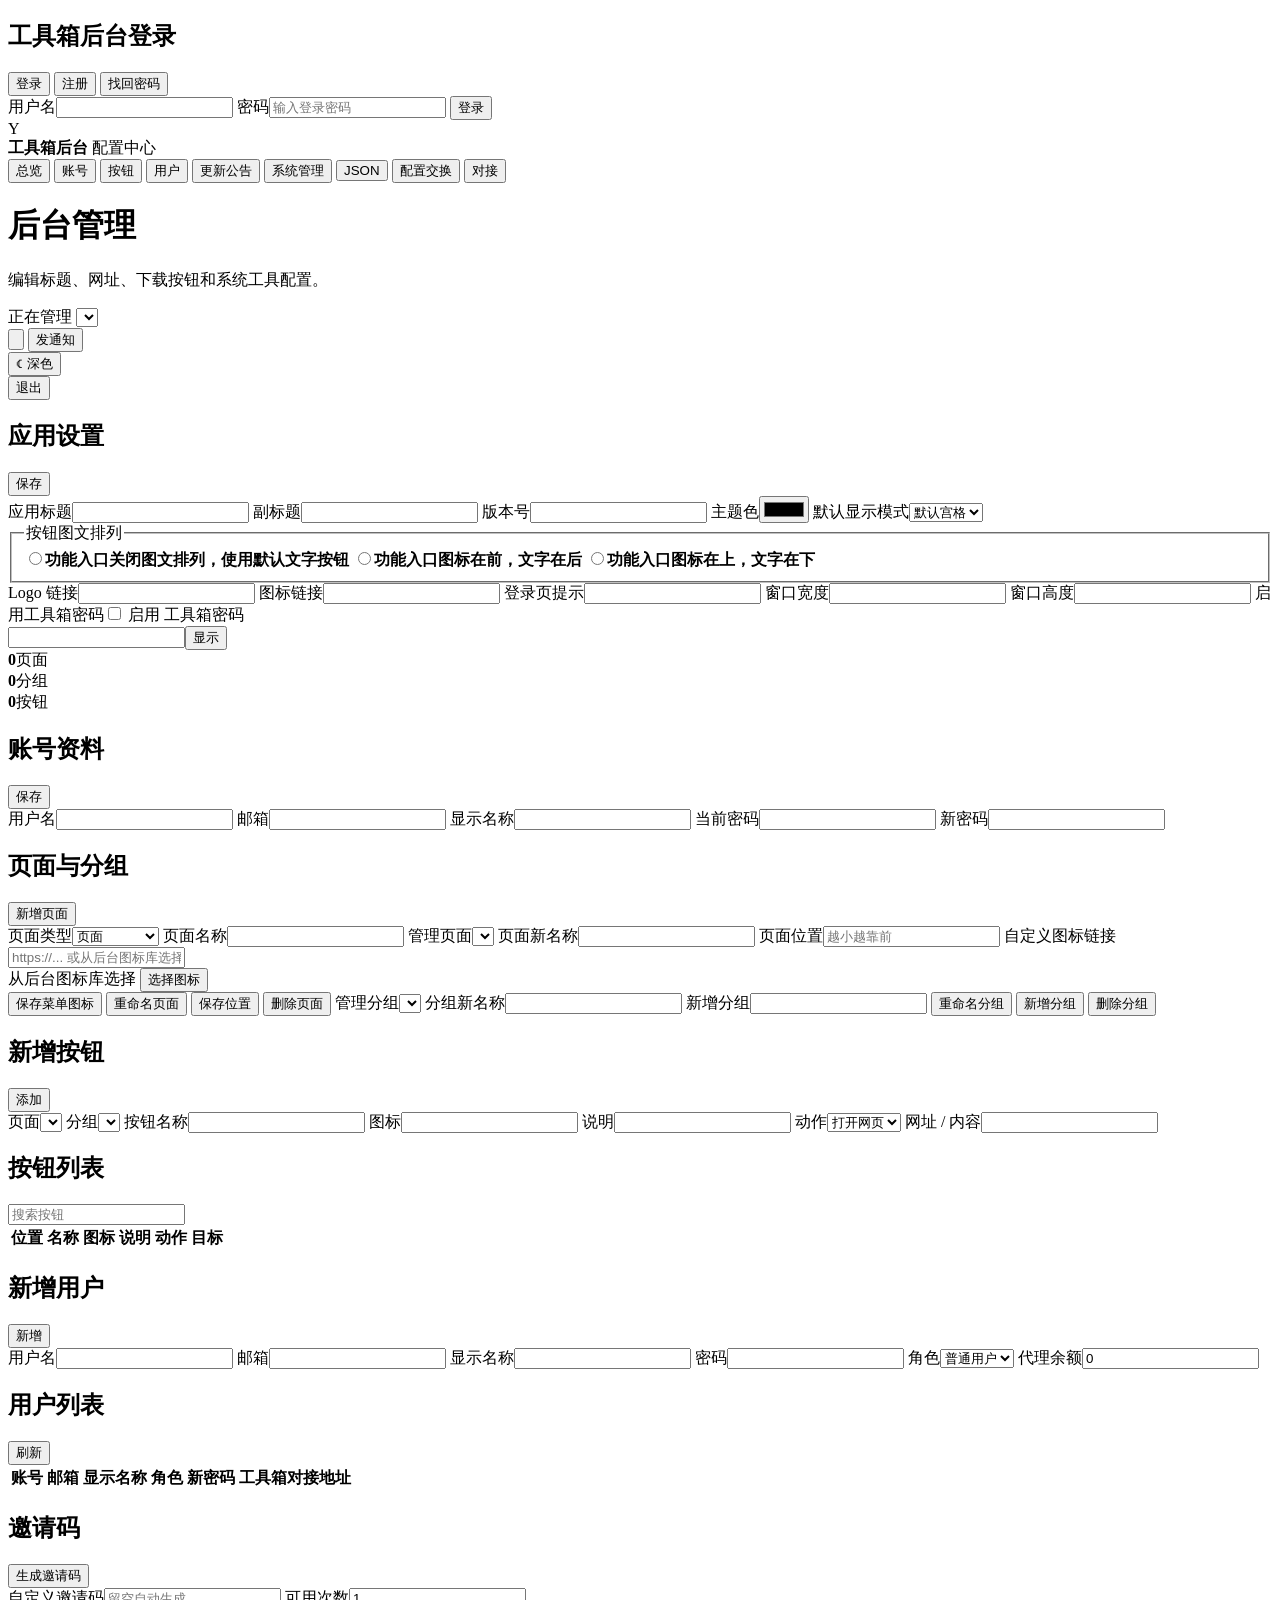
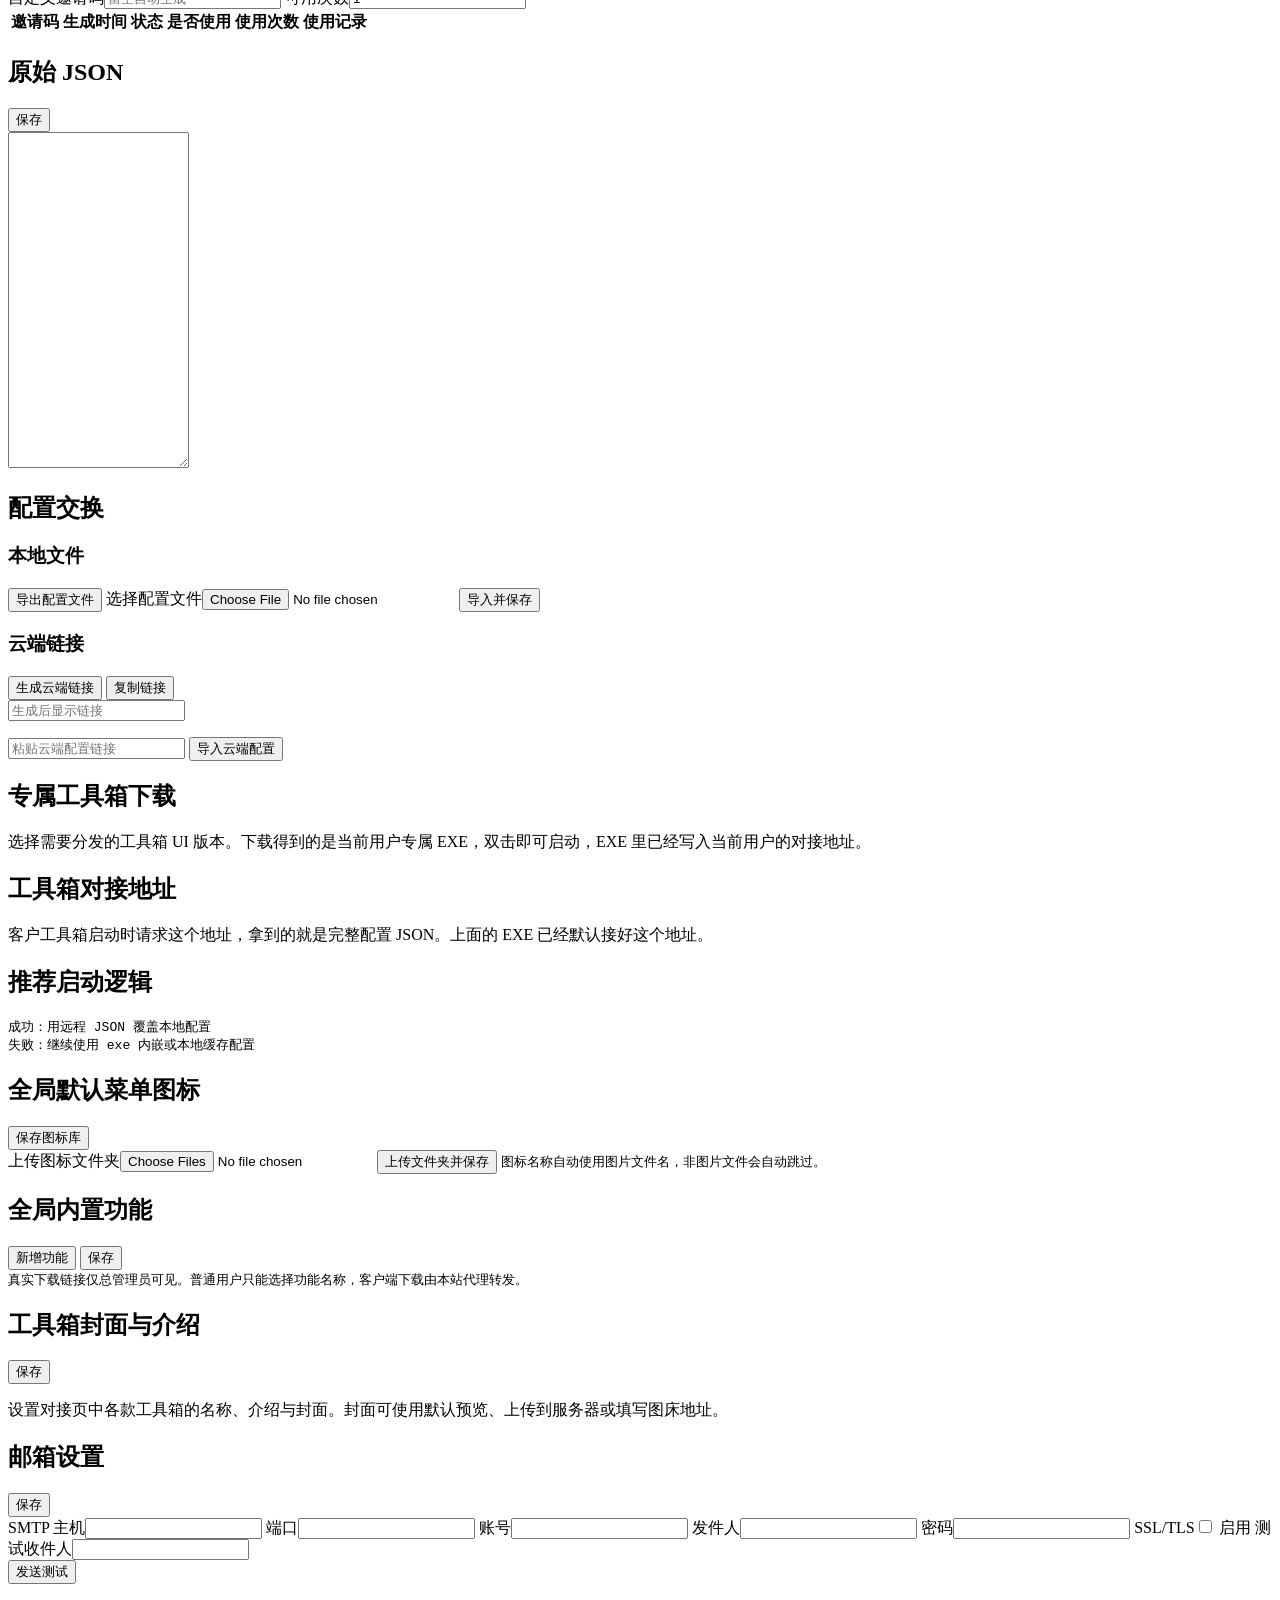
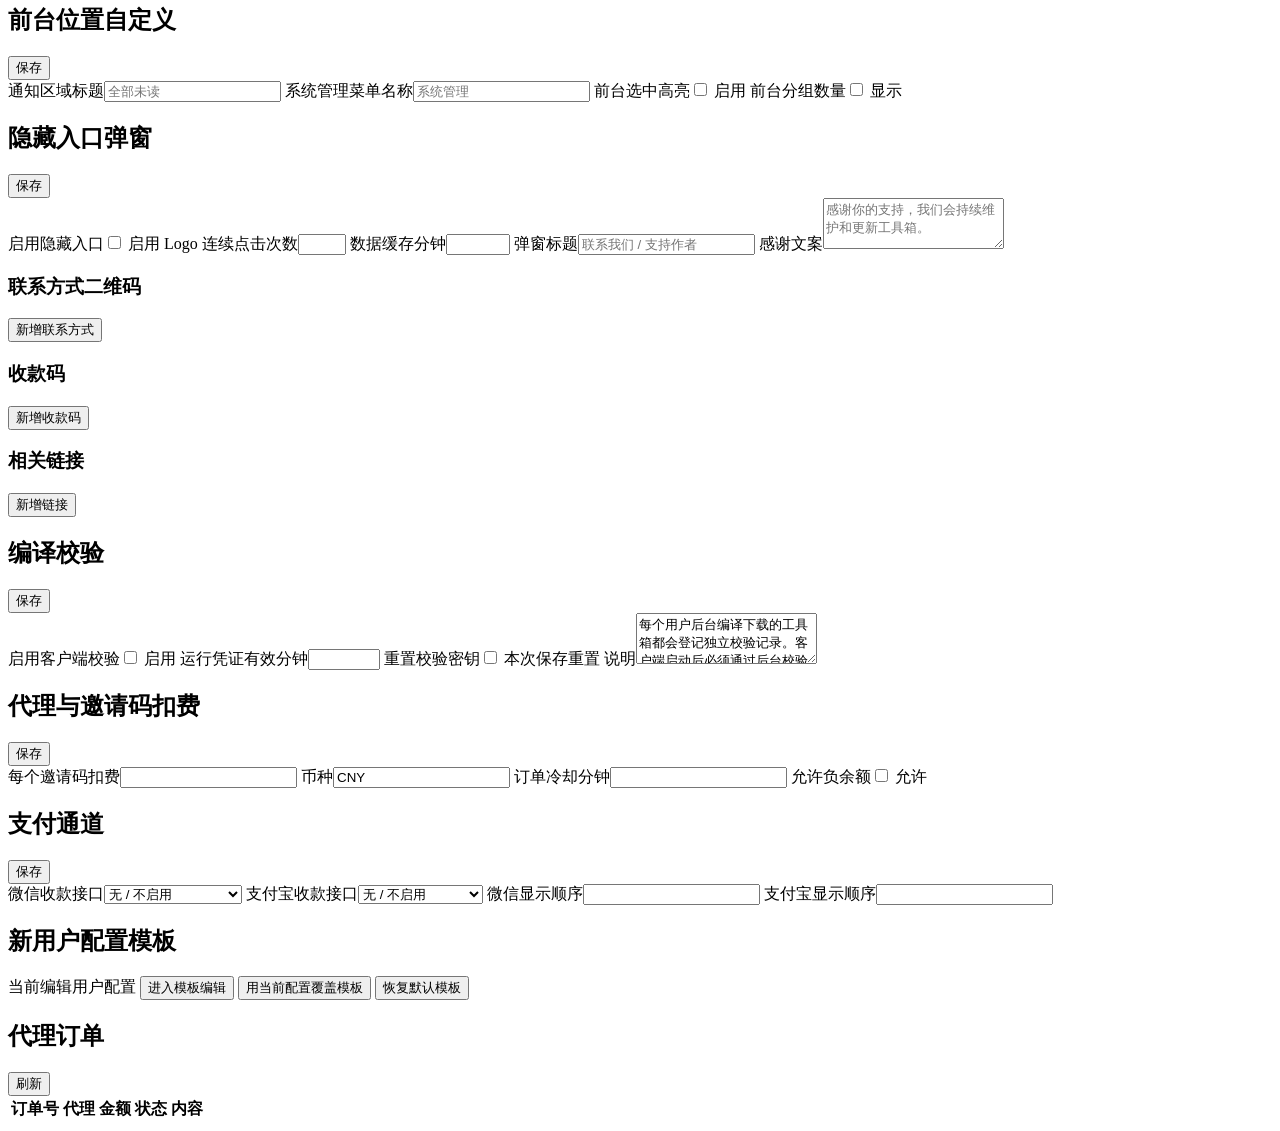
==== commit a59cc0b4: "feat: replace remote icon source with folder uploads" ====
--- a/src/ToolboxAdminApi-baota-source/wwwroot/index.html
+++ b/src/ToolboxAdminApi-baota-source/wwwroot/index.html
@@ -324,16 +324,9 @@
       <div class="panel collapsible-panel is-collapsed" data-collapsible-panel data-default-collapsed="1">
         <div class="panel-head"><h2>全局默认菜单图标</h2><button id="saveMenuIconsBtn" type="button">保存图标库</button></div>
         <div class="form-grid compact">
-          <label class="wide">图标库清单地址（仅管理员可设置）<input id="globalMenuIconLibraryUrl" placeholder="https://.../icons.json"></label>
-          <label>图标库登录账号<input id="globalMenuIconLibraryUsername" autocomplete="off" placeholder="OpenList 登录账号"></label>
-          <label>图标库登录密码<input id="globalMenuIconLibraryPassword" type="password" autocomplete="new-password" placeholder="仅保存在服务器"></label>
-          <label class="wide">图标库访问令牌（可选）<input id="globalMenuIconLibraryToken" type="password" autocomplete="off" placeholder="使用账号密码登录时无需填写"></label>
-          <small id="menuIconLibraryStatus" class="wide"></small>
-          <label>图标名称<input id="globalMenuIconName" placeholder="例如：系统工具"></label>
-          <label>图标链接<input id="globalMenuIconUrl" placeholder="https://..."></label>
-          <label>上传图片<input id="globalMenuIconFile" type="file" accept="image/png,image/jpeg,image/webp,image/gif"></label>
-          <button id="addMenuIconBtn" type="button">添加到图标库</button>
-          <button id="uploadMenuIconBtn" type="button">上传并添加</button>
+          <label class="wide">上传图标文件夹<input id="globalMenuIconFolder" type="file" webkitdirectory directory multiple accept="image/png,image/jpeg,image/webp,image/gif"></label>
+          <button id="uploadMenuIconFolderBtn" type="button">上传文件夹并保存</button>
+          <small id="menuIconLibraryStatus" class="wide">图标名称自动使用图片文件名，非图片文件会自动跳过。</small>
         </div>
         <div id="menuIconRows" class="popup-config-list"></div>
       </div>
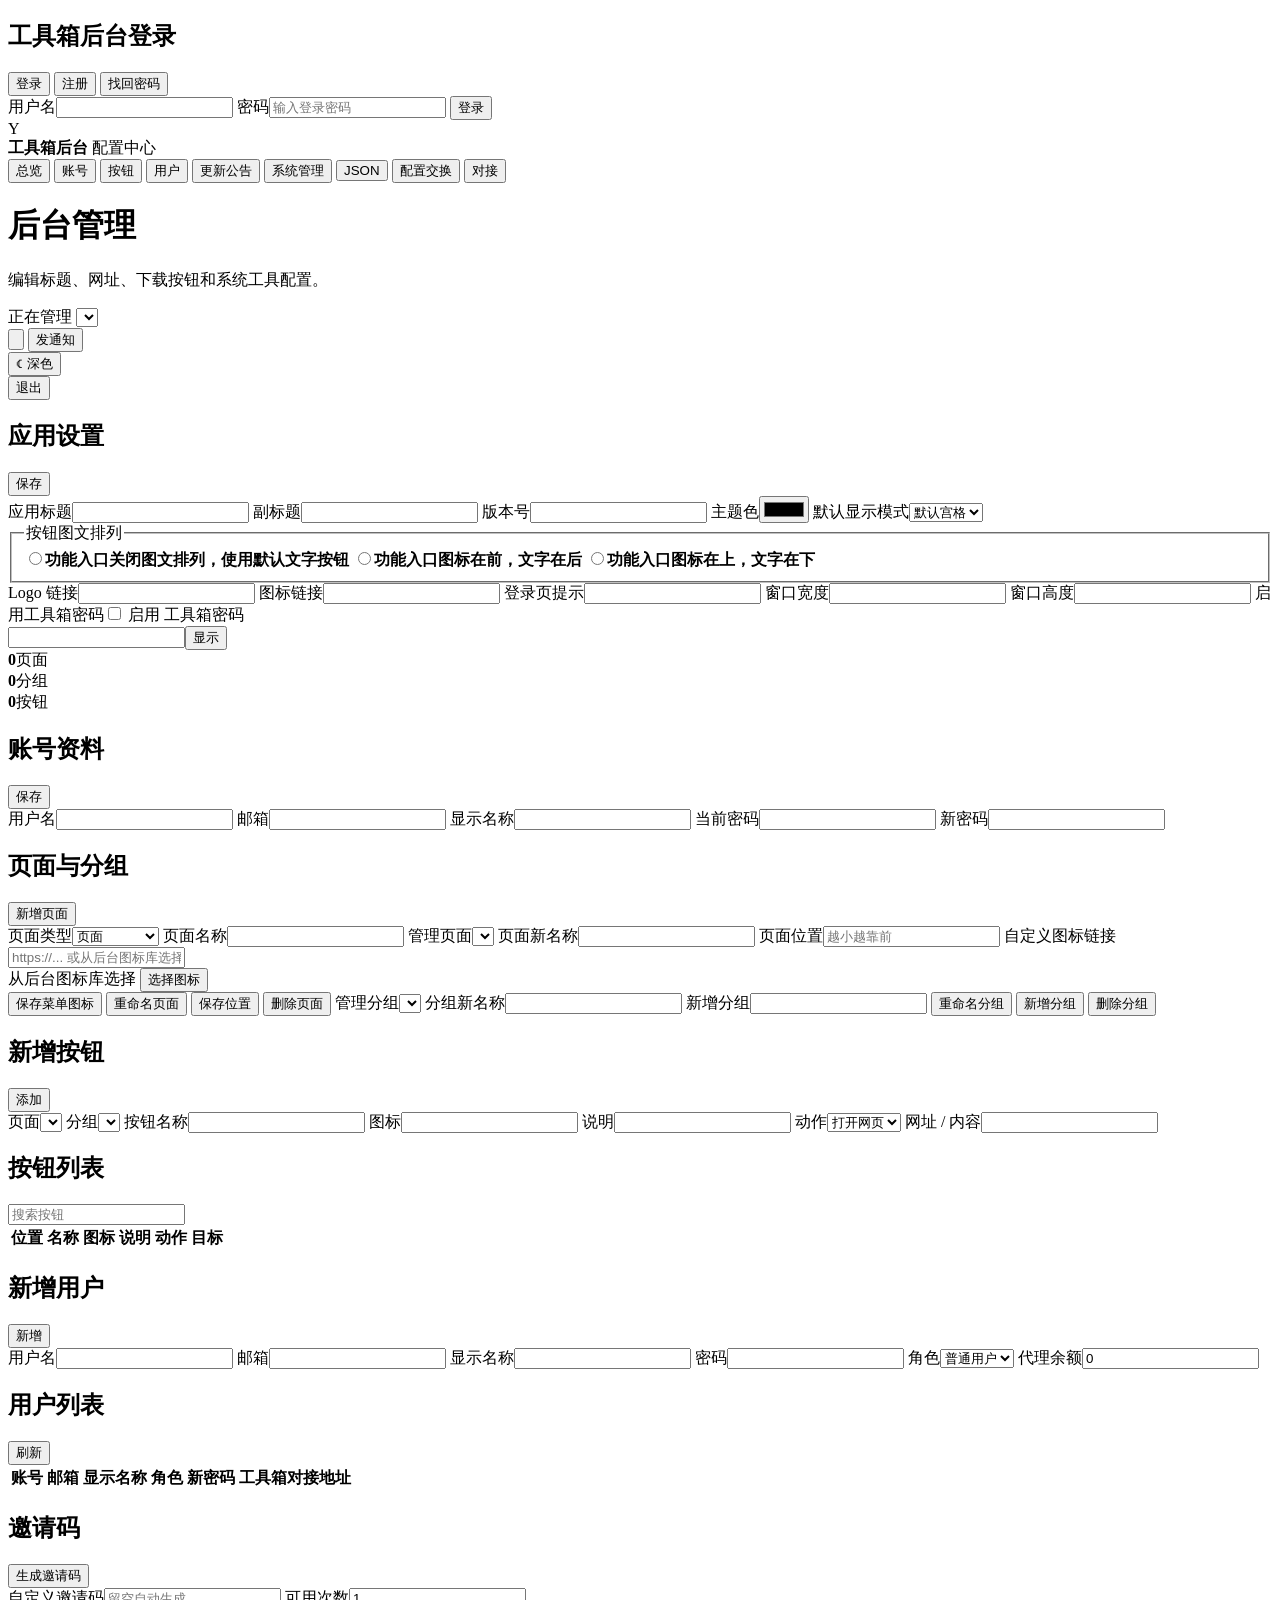
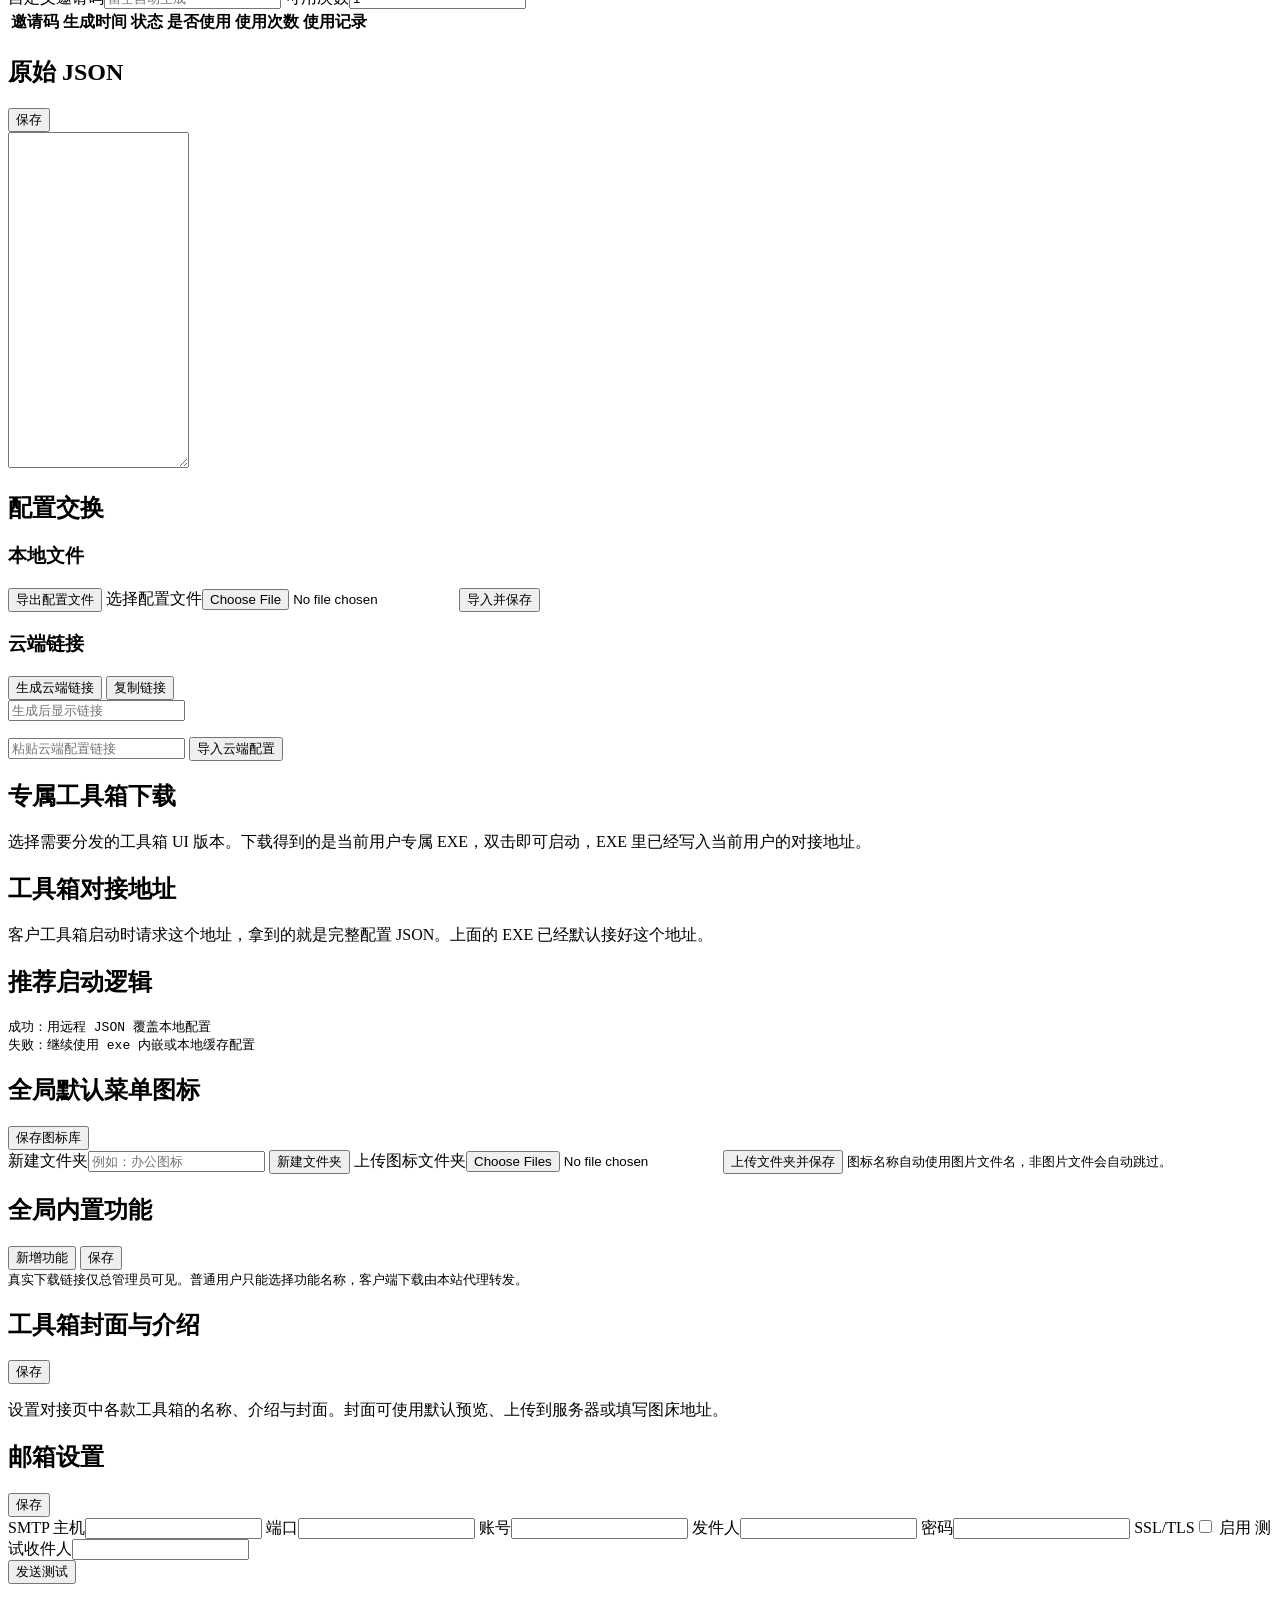
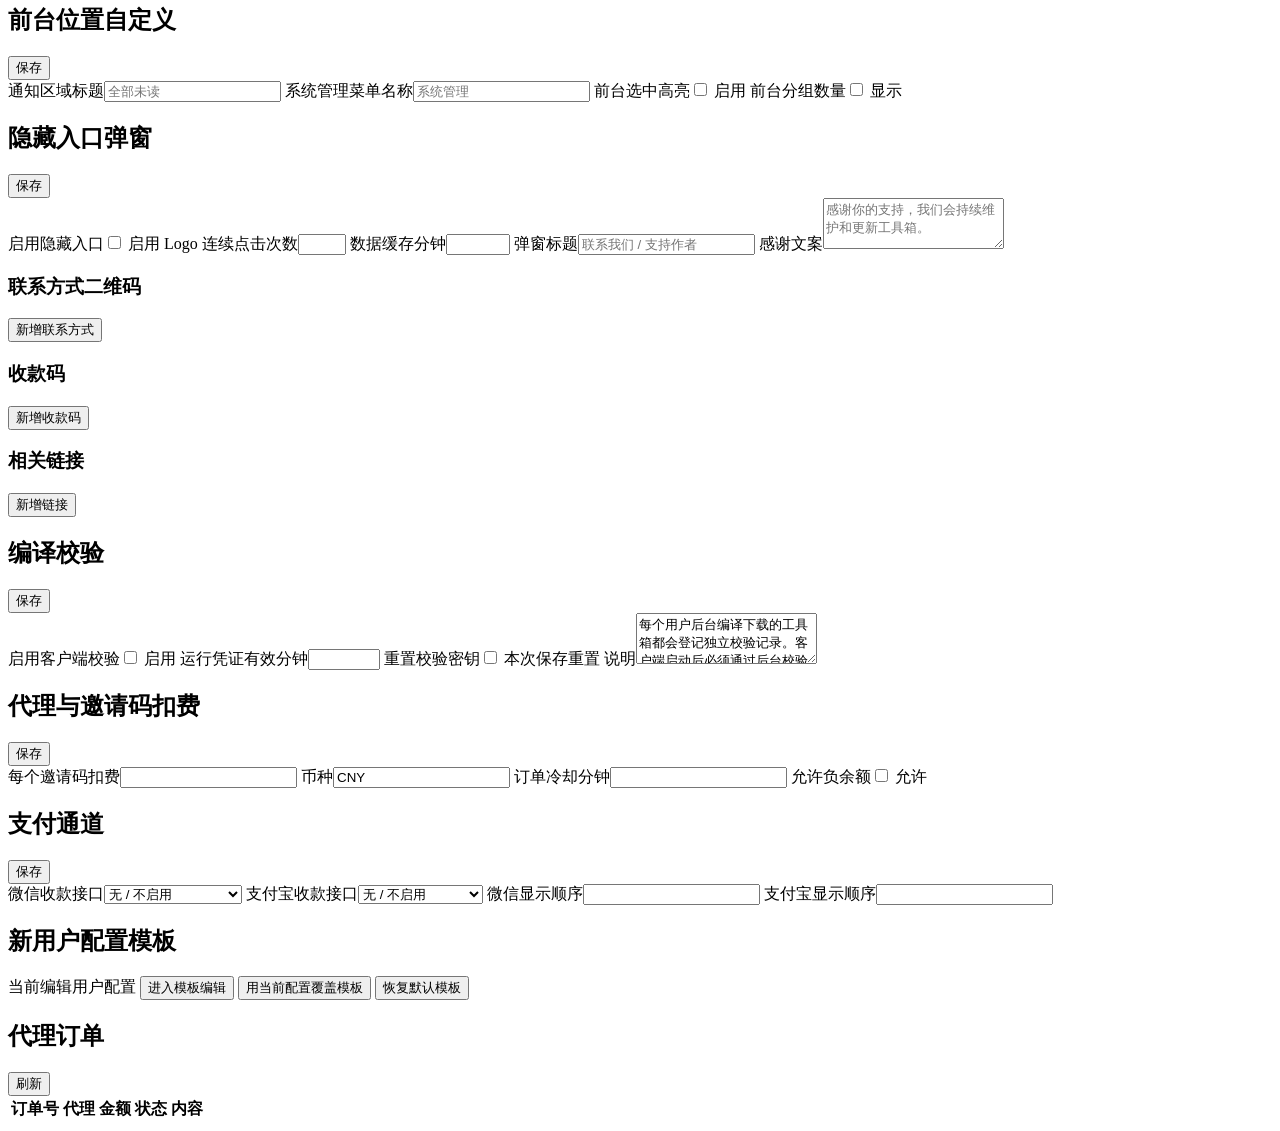
==== commit f4ae8a59: "新增默认图标文件夹管理" ====
--- a/src/ToolboxAdminApi-baota-source/wwwroot/index.html
+++ b/src/ToolboxAdminApi-baota-source/wwwroot/index.html
@@ -324,6 +324,8 @@
       <div class="panel collapsible-panel is-collapsed" data-collapsible-panel data-default-collapsed="1">
         <div class="panel-head"><h2>全局默认菜单图标</h2><button id="saveMenuIconsBtn" type="button">保存图标库</button></div>
         <div class="form-grid compact">
+          <label>新建文件夹<input id="globalMenuIconFolderName" placeholder="例如：办公图标"></label>
+          <button id="addMenuIconFolderBtn" type="button">新建文件夹</button>
           <label class="wide">上传图标文件夹<input id="globalMenuIconFolder" type="file" webkitdirectory directory multiple accept="image/png,image/jpeg,image/webp,image/gif"></label>
           <button id="uploadMenuIconFolderBtn" type="button">上传文件夹并保存</button>
           <small id="menuIconLibraryStatus" class="wide">图标名称自动使用图片文件名，非图片文件会自动跳过。</small>
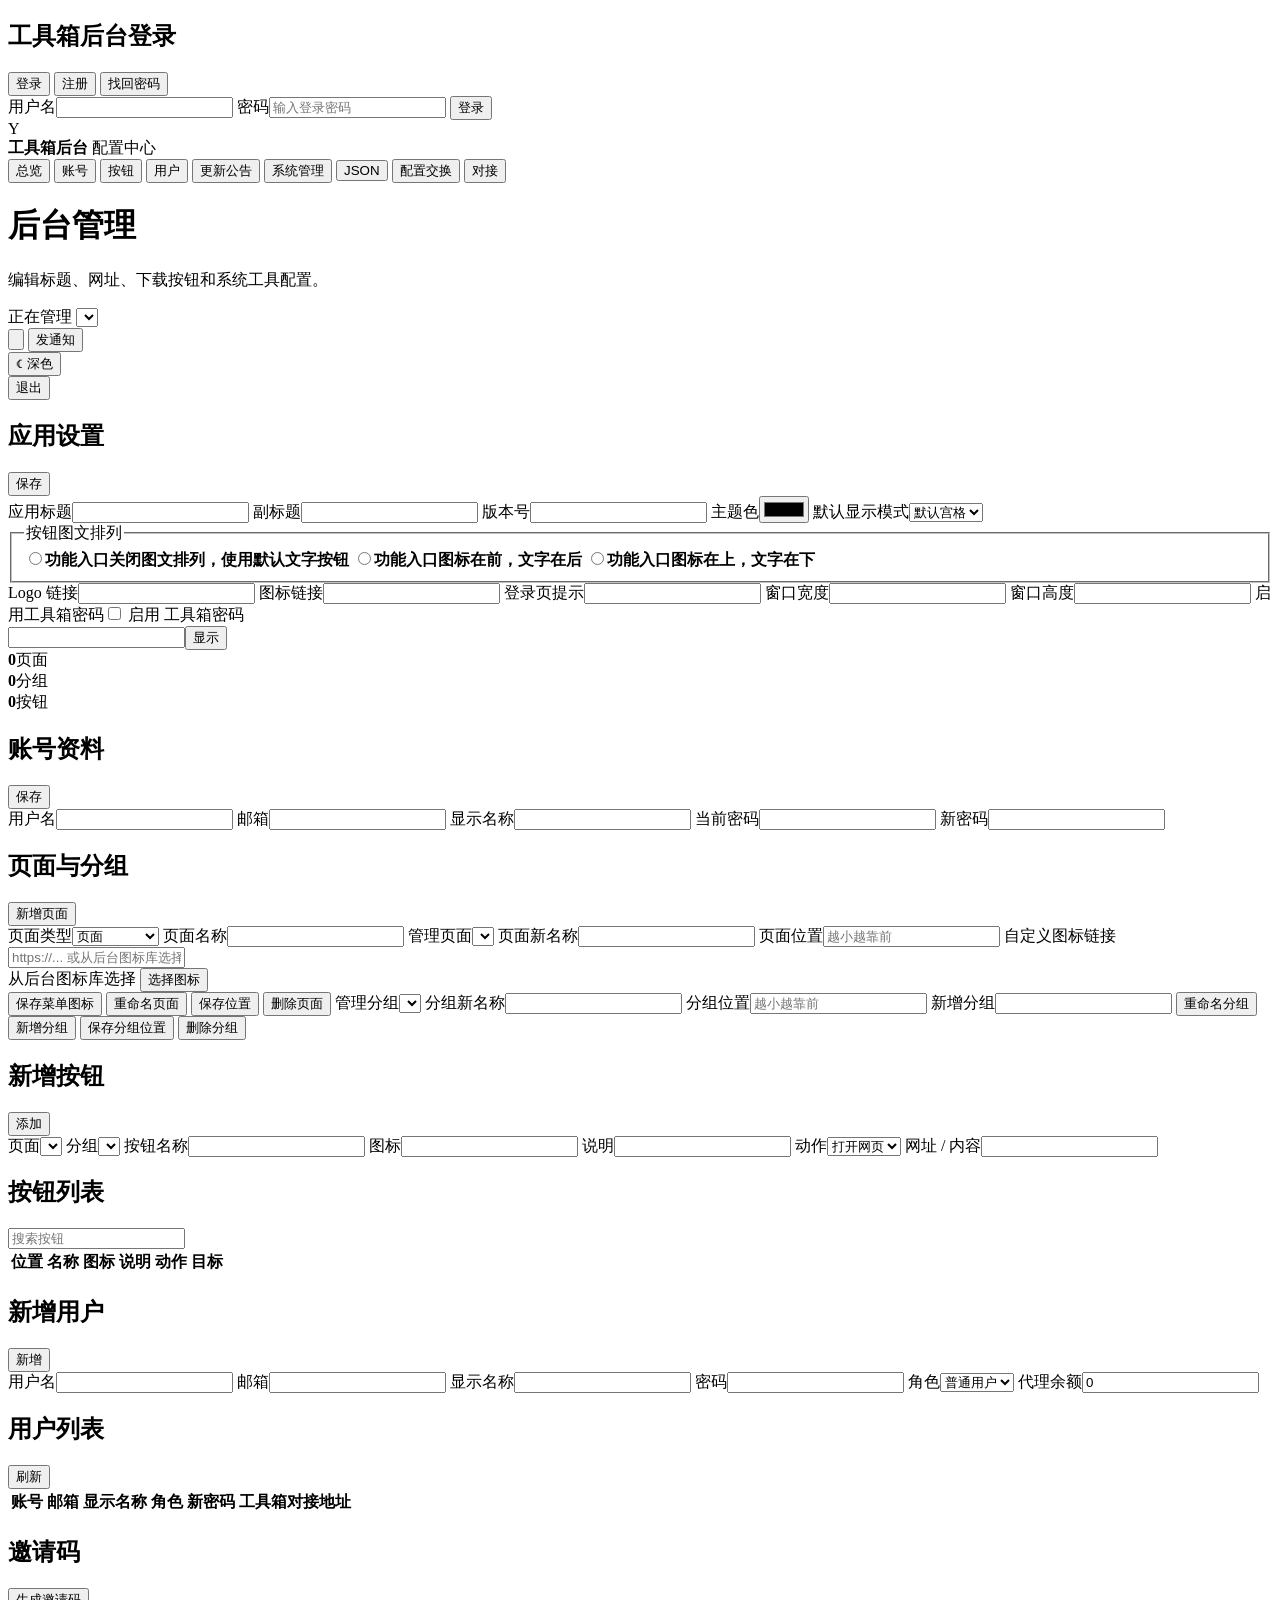
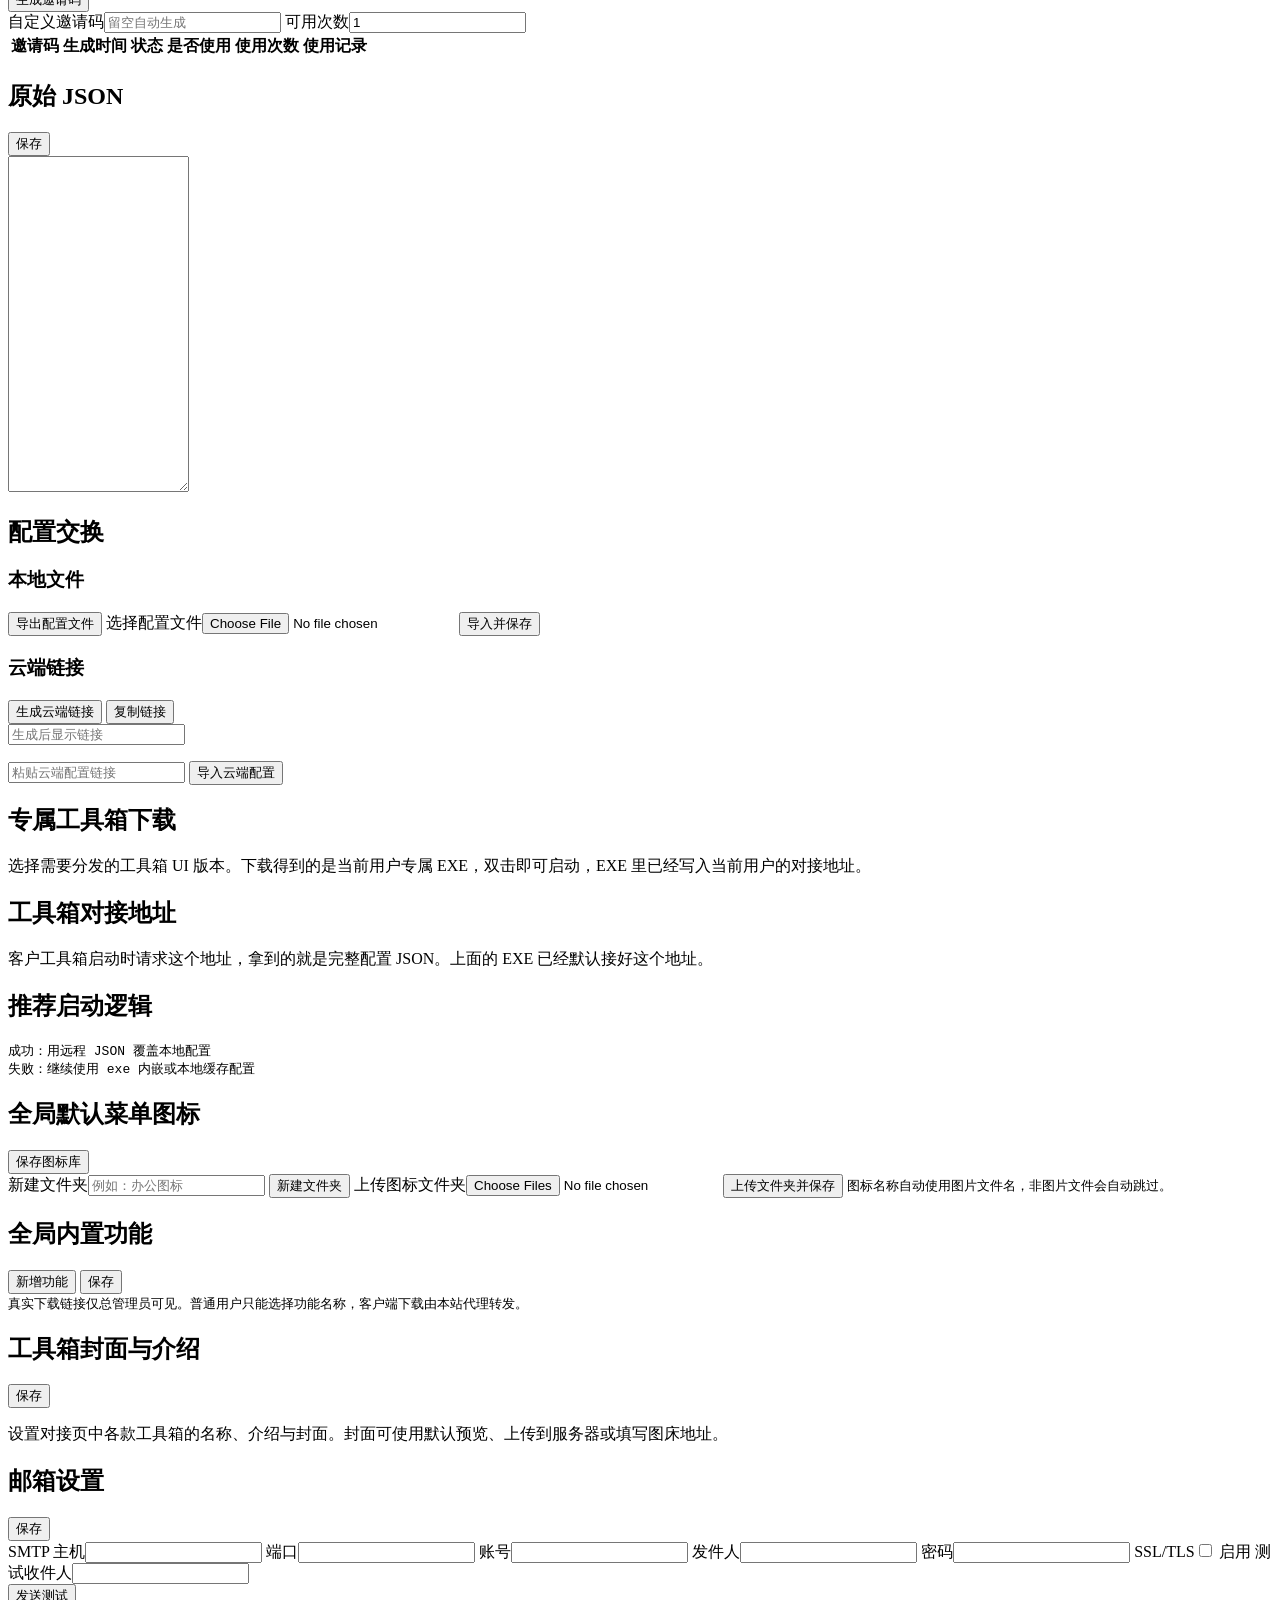
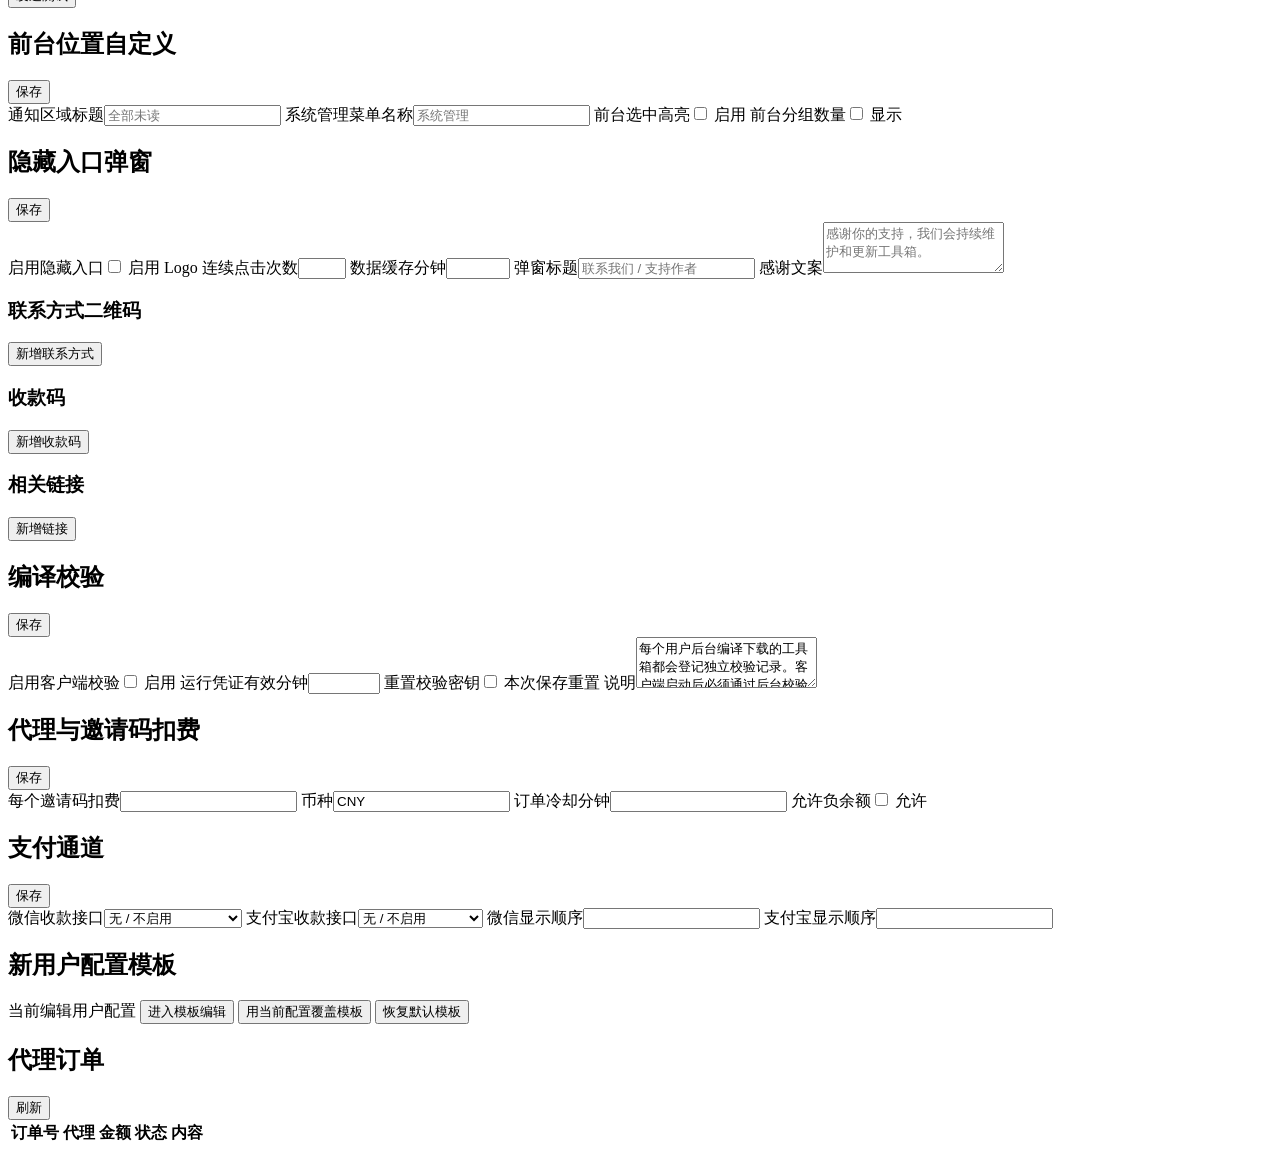
==== commit 1e0f8511: "支持自定义分组位置" ====
--- a/src/ToolboxAdminApi-baota-source/wwwroot/index.html
+++ b/src/ToolboxAdminApi-baota-source/wwwroot/index.html
@@ -4,7 +4,7 @@
   <meta charset="utf-8">
   <meta name="viewport" content="width=device-width, initial-scale=1">
   <title>工具箱后台</title>
-  <link rel="stylesheet" href="/styles.css?v=2026062902">
+  <link rel="stylesheet" href="/styles.css?v=2026082503">
 </head>
 <body>
   <section class="login-screen" id="loginScreen">
@@ -181,9 +181,11 @@
           <button id="deleteScopeBtn" type="button">删除页面</button>
           <label>管理分组<select id="manageSection"></select></label>
           <label>分组新名称<input id="manageSectionName"></label>
+          <label>分组位置<input id="manageSectionOrder" type="number" min="1" step="1" placeholder="越小越靠前"></label>
           <label>新增分组<input id="newSectionName"></label>
           <button id="renameSectionBtn" type="button">重命名分组</button>
           <button id="addSectionBtn" type="button">新增分组</button>
+          <button id="moveSectionBtn" type="button">保存分组位置</button>
           <button id="deleteSectionBtn" type="button">删除分组</button>
         </div>
       </div>
@@ -512,7 +514,7 @@
       window.history.replaceState(null, document.title, location.pathname + (clean ? '?' + clean : '') + location.hash);
     }());
   </script>
-  <script src="/admin.js?v=2026072802"></script>
+  <script src="/admin.js?v=2026082503"></script>
   <script src="/admin-desktop.js?v=2026062301"></script>
 </body>
 </html>
